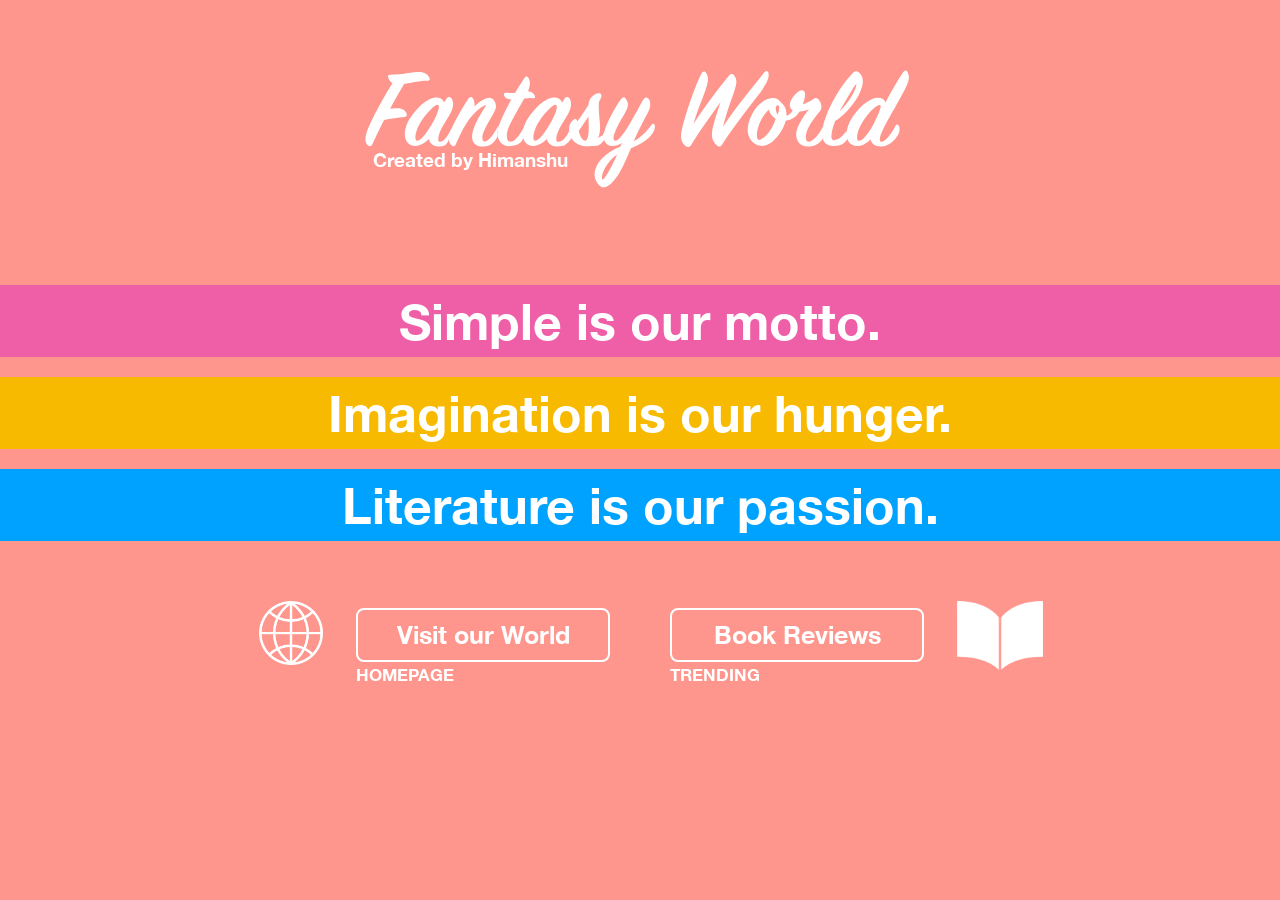
==== index.html @ 2feb42ca "v2" ====
<!DOCTYPE html>

<html lang="en">
<head>
	<title>Welcome to Fantasy World</title>
	<meta charset="utf-8">
	<meta content="IE=edge" http-equiv="X-UA-Compatible">
	<meta content="width=device-width, initial-scale=1" name="viewport"><!-- Favicon-icon -->
	<link href="images/fev.png" rel="icon" type="image/icon">
	<link href="css/animate.css" rel="stylesheet">
	<link href="css/font-awesome.min.css" rel="stylesheet">
	<link href="style.css" rel="stylesheet"><!-- HTML5 shim and Respond.js for IE8 support of HTML5 elements and media queries -->
	<!-- WARNING: Respond.js doesn't work if you view the page via file:// -->
	<!--[if lt IE 9]>
      <script src="https://oss.maxcdn.com/html5shiv/3.7.3/html5shiv.min.js"></script>
      <script src="https://oss.maxcdn.com/respond/1.4.2/respond.min.js"></script>
    <![endif]-->
</head>

<body class="gray-bg">
	<!-- logo area  start -->


	<div class="land-logo-area">
		<div class="land-logo">
			<div class="landing">
				<!--SVG CODE START -->
				 <a href="home.html">
				<div>
					<svg class="white-logo" id="hs-svg-fantasy-world" viewbox="0 0 1400 299.6" x="0px" xmlns="http://www.w3.org/2000/svg" y="0px">
					<path d="M4.6,157.9c8.7-25.5,39-82.5,65.4-124.8c-5.8-3.2-10-8.8-11.4-15.3c-0.9-3.9,0.9-5.7,6.6-5.7 c17.4,0,30.3-1.8,44.7-4.2c10.5-1.8,20.4-3,27.6-3c14.4,0,22.8,6,27,16.2c1.5,3.3,0,6.6-6.3,6.6c-15.3-0.3-30,3-58.8,8.1 c-9.9,16.5-21.6,37.2-35.7,63c5.7-0.9,9.9-1.2,14.4-1.5c17.1-1.2,25.2,5.1,27.9,14.7c1.2,4.2,0.6,6.9-6,7.5 c-13.8,1.2-35.1,3.9-51.6,8.1c-11.1,21.6-19.8,40.2-30.3,62.7c-1.8,3.9-6,4.8-10.2,2.1c-4.2-2.7-6.9-9-6.9-16.2 C1,171.7,2.2,165.4,4.6,157.9z" id="f">
					</path>

					<path d="M213.4,177.8c-7.8,16.5-11.3,16.1-24.6,17c-15,1-23.7-7.8-26.1-18.9c-8.7,8.4-22.2,17.7-34.2,17.7 c-17.7,0-27.3-12.9-27.3-30.6c0-12.9,5.4-29.7,16.2-44.7c24-34.5,48.6-48.6,63.9-48.6c10.8,0,17.4,5.4,20.1,13.2l5.7-9.3 c3.6-6,8.7-6.3,12.3-2.1c5.1,6,7.8,19.2,0,34.8c-7.8,16.5-33,49.2-33,69.3c0,4.5,1.2,7.2,4.2,7.2c10.8,0,20.4-15.6,30.3-35.1 M170.8,136.9c11.7-20.4,17.1-35.1,17.1-42.9c0-3.6-0.6-5.7-3.6-5.7c-6,0-26.7,18.9-42,43.5c-9,14.1-14.1,30-14.1,39.6 c0,5.4,1.2,9,4.2,9C142.3,180.4,156.1,162.1,170.8,136.9z" id="a">
					</path>

					<path d="M278.8,86.8c0.1,2,0,4-0.3,6c12.9-12,27.3-21.9,38.1-21.9c8.7,0,16.8,10.5,16.8,21.9 c0,6.6-5.4,16.2-15,33c-9.6,15.3-19.8,35.1-19.8,46.2c0,6.3,2.1,10.2,6,10.2c10.2,0,23.5-19.8,34.3-39.9c3-5.7-3,13.1-1.9,18 c0,5.2-0.4,1.3,0.8,8.5c-8.4,16.5-18.5,26-36.5,26c-20.1,0-28.8-10.2-28.8-25.8c0-16.2,13.8-43.8,25.5-62.4 c6.3-9.9,11.1-17.7,9-17.7c-2.7,0-17.4,8.4-33.9,27c-16.5,17.4-30,46.8-42.3,73.8c-2.1,4.8-6,6.6-10.8,1.8 c-4.2-4.2-6.6-9.3-6.6-16.5c0.1-5.3,1.1-10.6,2.7-15.6c5.7-16.8,28.8-58.8,47.4-86.7c3.9-5.7,8.4-5.4,11.4,0 C277.5,76.9,278.8,81.8,278.8,86.8z" id="n">
					</path>

					<path d="M402.9,174c-4.2,9-11,19.8-36.2,19.8c-15.9,0-29.7-12.9-29.7-33.6c0-6.6,1.8-15,6-24.9 c6-14.7,17.4-38.4,29.4-60c-9.3-1.2-14.7-4.5-17.1-8.1c-4.2-6.3-1.2-9.3,5.7-9c7.2,0.3,14.4,0.1,21.6-0.6 c9.3-16.2,15.6-26.1,22.5-36c4.5-6.6,8.1-6.3,11.4-0.6c2.1,3.8,3.2,8,3.3,12.3c0,5.4-1.2,12.3-4.8,20.7c9.3,1.2,14.4,6,16.5,9.6 c3,5.4,0.9,9-6.3,8.1c-5.4-0.6-13.2,0-19.8,0.9c-11.4,19.5-28.5,49.2-39,72c-3.6,8.1-5.4,15.9-5.4,22.5c0,9,3,15.3,8.1,15.3 c11.7,0,21.4-11,37.8-41.4" id="t_1_">
					</path>

					<path d="M526.2,174c-14.5,17.3-18.8,20.8-37.1,20.8c-15,0-23.7-7.8-26.1-18.9c-8.7,8.4-22.2,17.7-34.2,17.7 c-17.7,0-27.3-12.9-27.3-30.6c0-12.9,5.4-29.7,16.2-44.7c24-34.5,48.6-48.6,63.9-48.6c10.8,0,17.4,5.4,20.1,13.2l5.7-9.3 c3.6-6,8.7-6.3,12.3-2.1c5.1,6,7.8,19.2,0,34.8c-7.8,16.5-33,49.2-33,69.3c0,4.5,1.2,7.2,4.2,7.2c10.8,0,18.6-7.6,28.5-27.1 M471.1,136.9c11.7-20.4,17.1-35.1,17.1-42.9c0-3.6-0.6-5.7-3.6-5.7c-6,0-26.7,18.9-42,43.5c-9,14.1-14.1,30-14.1,39.6 c0,5.4,1.2,9,4.2,9C442.6,180.4,456.4,162.1,471.1,136.9z" id="a-2">
					</path>

					<path d="M609.2,178.3c-14.1,16.4-16,14.9-38.5,15.8c-18,0.6-36-4.2-46.2-23.1c-3.4-6.1-5.1-12.9-5.1-19.8 c0-9,3-17.7,9.6-23.4c6-5.1,10.5-3.6,11.4,3.6c9.9-14.1,20.4-29.7,28.2-42.6c1.2-10.8,4.8-17.7,11.7-23.4c4.8-4.2,10.2-6.3,14.7-6.3 c8.1,0,9.9,6.6,0.6,21.9c-0.3,3.6-0.6,8.7-0.6,12.6c0,21.3,3.9,40.8,3.3,57c-0.3,7.5-1.8,15.9-5.1,22.5c12.3-8.4,11.1-3.4,16.5-18.1 M569.5,145.6c0-9.6-0.3-19.2-0.9-27.3c-7.2,11.4-15.6,24.3-24.6,37.2c3.6,14.1,9.9,24.6,16.5,24.6 C566.8,180.1,569.5,165.1,569.5,145.6z" id="s">
					</path>

					<path d="M733,160c-12,18.3-31.8,29.4-56.4,39.6c-16.5,39.6-36.9,87.6-63,97.5c-6.9,2.7-13.2,2.7-20.4-6.9 c-4.5-6.3-9-15.3-9-24.9c0.2-4.8,1.1-9.6,2.7-14.1c9.3-25.8,33.6-44.1,62.7-55.8l4.5-10.5c-7.8,5.7-15.6,8.4-24.6,8.4 c-15,0-21.6-11.4-21.6-24c0.1-7.2,1.4-14.3,3.9-21c6.9-18.9,21.6-49.2,40.2-74.7c3.9-5.1,8.4-5.4,11.7-0.6c3,4.2,5.7,9.6,5.7,14.4 c0,7.5-3.6,16.2-10.5,27.3c-10.2,16.2-16.5,28.5-22.2,42.6c-4.2,10.8-6.9,22.8,0.9,22.8c7.8,0,21.3-17.7,36-42.6 c20.1-33.9,28.2-52.2,35.4-63c4.2-5.4,8.1-6,11.4-2.7c4.5,4.5,5.7,9,5.7,15.3c0,6-1.5,12.6-5.4,20.1c-8.7,16.8-24.3,45.9-36.6,74.4 c18.3-11.1,33.9-26.4,43.5-39.9c3.9-5.4,8.4-6,9.6-2.1C738.7,144.4,738.1,152.2,733,160z M610.9,249.4c-7.5,14.1-9.6,26.4-6.6,29.1 c2.1,1.8,8.4-6.9,16.8-21.6c6.3-11.1,13.5-25.8,20.7-42C628.9,223.8,618.3,235.6,610.9,249.4z" id="y">
					</path>

					<path d="M884.8,149.5c3.6-16.8,12.3-43.5,20.1-67.5c-24.6,33.3-54.6,76.2-75.3,109.5c-3,4.8-7.8,6.9-13.8,2.1 c-7.8-6.9-11.4-14.1-11.4-24.9c0-5.4,0.9-10.8,2.4-17.7c10.5-44.7,34.5-112.8,49.2-141c4.2-7.5,9.3-7.8,13.2-1.2 c2.7,4.4,4,9.5,3.9,14.7c0,8.4-3.9,21.6-9.9,37.8c-9.9,26.4-15.9,38.7-27,76.2c27.3-42,64.8-92.1,91.2-123.9 c3.3-3.9,8.1-5.4,12.3,0.6c3.6,4.8,5.7,9.3,5.7,15.9c0,5.4-1.5,12.6-5.4,24c-9.3,27.6-17.7,47.7-28.8,90.6 c31.2-48.3,75.6-101.4,104.7-138.3c5.4-6.6,10.5-4.8,11.4,2.1c1.5,10.8-2.1,24.6-32.4,63.6c-23.7,30.6-58.5,75.3-86.1,117.9 c-3.6,5.1-8.1,6.9-13.5,1.8c-7.2-7.2-12.3-15.6-12.3-26.4C883.1,160,883.7,154.7,884.8,149.5z" id="w">
					</path>

					<path d="M1165.3,174.9c-8.9,12.7-20.7,19.8-38.1,19.8c-19.2,0-29.7-13.5-29.7-31.2c0-15.3,15.6-42.9,32.7-63.6 c-7.5,3.4-15.5,5.3-23.7,5.7c-8.1,12.6-19.8,21.6-35.7,23.4c-6.9,28.8-35.1,64.2-59.4,64.2c-9.9,0-20.7-3.9-29.1-15 c-5.4-7.6-8.2-16.8-8.1-26.1c0-13.2,4.8-28.2,12.3-42c11.4-20.7,31.2-37.5,49.8-39c10.5-0.6,15.9,2.4,22.5,11.1c1.5,1.8,3,3,4.8,4.8 c6,6.3,9.6,14.1,9.6,30c5.4-2.1,10.5-6.6,15.6-14.7c-5.4-3-7.5-7.2-7.5-12.6c0-15.9,20.1-37.8,30-38.1c6.6,0,9,4.2,9,10.5 c0,6.6-2.4,16.2-5.7,25.2c8.1-2.1,16.8-6.9,25.8-12.9c5.1-3.6,9-4.5,13.2-0.3c5.1,5.7,8.4,12.6,8.4,20.4c-0.2,4.5-2,8.8-5.1,12 c-12.6,14.7-27,34.8-32.4,50.4c-1.5,4.3-2.3,8.9-2.4,13.5c0,7.5,2.4,12.3,6.9,12.3c10.5,0,27.6-18.6,36.6-39 M1003,178 c7.2,0,21.6-12.3,32.7-31.2c4.3-7.1,7.5-14.8,9.6-22.8c-8.9-5-15.3-13.5-17.7-23.4c-6.7,6.9-12.5,14.5-17.4,22.8 c-7.5,14.1-12.6,31.2-12.6,42C997.6,172.9,999.4,178,1003,178z M1054.6,96.1c0-4.5-2.4-6.3-4.5-6.3c-1.8,0-4.5,2.4-4.5,7.2 c0,5.4,1.5,13.2,4.8,17.1C1052.9,108.4,1054.3,102.3,1054.6,96.1z" id="or">
					</path>

					<path d="M1228,176.2c-6.5,5.9-9.6,17-34.8,17c-18.3,0-29.7-10.5-29.7-31.2c0-5.8,0.7-11.5,2.1-17.1 c11.7-49.8,45.6-105.3,75-136.2c5.7-5.7,11.1-7.5,16.8-2.1c6.3,5.5,9.9,13.5,9.9,21.9c0.1,4.3-0.5,8.5-1.8,12.6 c-9.3,35.7-42,71.1-68.4,88.8c-6,15.3-9.9,28.8-9.9,39.3c0,7.2,3.6,10.4,7.4,9.5c15.9-4,17.8-6.8,31.3-23.9 M1231.3,64.9 c-7.8,13.2-21,35.7-23.1,40.8c11.6-11.4,21.7-24.2,30-38.1c10.2-17.1,14.1-30.3,12.3-31.5C1249.3,35.5,1241.5,47.2,1231.3,64.9 L1231.3,64.9z" id="l">
					</path>

					<path d="M1315.9,157c-3.6,7.8-5.4,14.4-5.4,19.2c0,4.5,1.2,6.6,3.9,6.6c10.5,0,25.2-19.8,35.4-39.6 c3-5.7,6.9-5.4,9.6,0c1.5,2.7,2.7,11.1-1.2,19.5c-8.1,16.2-26.7,31.8-44.1,31.8c-14.7,0-24.6-5.1-27-18.3 c-9.3,9.6-21,17.4-34.2,17.4c-17.4,0-27-12.9-27-30.6c0-12.6,5.4-29.1,15.9-44.4c23.4-33.9,48.3-48,63.9-48c10.2,0,16.8,4.2,19.2,12 c15-28.2,34.5-62.1,44.4-76.2c5.4-7.5,9.6-6.9,12.6,0.3c1.7,3.7,2.6,7.7,2.7,11.7c0,8.1-3.9,19.8-11.7,33.9 C1355.5,85.3,1330,127.3,1315.9,157z M1310.5,88.9c-8.4-0.3-28.2,18-44.1,43.2c-9,14.1-13.8,29.1-13.8,39c0,5.4,1.2,9.3,4.5,9.3 c9.6,0,24-16.8,37.5-42.9C1310.8,106.6,1316.2,89.2,1310.5,88.9z" id="d">
					</path></svg>
				</div></a> <!--SVG CODE END -->
			</div>


			<div class="logo-tag">
				<p>Created by Himanshu</p>
			</div>
		</div>
	</div>
	<!-- logo area  end -->
	<!-- landing heading area start -->


	<div class="landign-heading">
		<h2 class="wow bounceInUp" data-wow-delay="0.1s" data-wow-duration="1s">Simple is our motto.</h2>


		<h2 class="wow bounceInUp" data-wow-delay="0.2s" data-wow-duration="1s">Imagination is our hunger.</h2>


		<h2 class="wow bounceInUp" data-wow-delay="0.3s" data-wow-duration="1s">Literature is our passion.</h2>
	</div>
	<!-- landing heading area end -->
	<!-- two side link start -->


	<div class="tow-site-area">
		<div class="homepage">
			<div class="align-right">
				<div class="globe">
					<a href="#"><img alt="" src="images/landing/landing-globe-icon.png"></a>
				</div>


				<div class="sitebtn">
					<a href="home.html">Visit our World</a>

					<p>HOMEPAGE</p>
				</div>
			</div>
		</div>


		<div class="tranding">
			<div class="align-left">
				<div class="sitebtn">
					<a href="book-village.html">Book Reviews</a>

					<p>TRENDING</p>
				</div>


				<div class="sitebook">
					<a href="#"><img alt="" src="images/landing/landing-book-icon.png"></a>
				</div>
			</div>
		</div>
	</div>
	<!-- two side link end -->
	<!-- Javascript Files -->
    <script type="text/javascript" src="js/book-scroll.js"></script>
    <script type="text/javascript" src="js/custom.js"></script>
    <script type="text/javascript" src="js/scroll.js"></script>
    <script type="text/javascript" src="js/video.js"></script>
    <script type="text/javascript" src="js/wow.min.js"></script>
    <script type="text/javascript" src="js/vendor/jquery.js"></script>
</body>
</html>
---- style.css ----
/*==========================================
Fonts
============================================*/

@font-face {
	font-family: 'hs-font-black';
	src: url('fonts/hs-font-black.woff2') format('woff2'), url('fonts/hs-font-black.woff') format('woff');
	font-weight: 900;
	font-style: normal;
}

@font-face {
	font-family: 'hs-font';
	src: url('fonts/hs-font-regular.woff2') format('woff2'), url('fonts/hs-font-regular.woff') format('woff');
	font-weight: normal;
	font-style: normal;
}

@font-face {
	font-family: 'hs-inline';
	src: url('fonts/hs-font-inline.woff2') format('woff2'), url('fonts/hs-font-inline.woff') format('woff');
	font-weight: normal;
	font-style: normal;
}

@font-face {
	font-family: 'hs-typography';
	src: url('fonts/hs-logo-typography.woff2') format('woff2'), url('fonts/hs-logo-typography.woff') format('woff');
	font-weight: normal;
	font-style: normal;
}

@font-face {
	font-family: 'hs-font-bold';
	src: url('fonts/hs-font-bold.woff') format('woff');
	font-weight: normal;
	font-style: normal;
}

@font-face {
	font-family: 'hs-font-light';
	src: url('fonts/hs-font-light.woff') format('woff');
	font-weight: normal;
	font-style: normal;
}

@font-face {
	font-family: 'hs-font-medium';
	src: url('fonts/hs-font-medium.woff') format('woff');
	font-weight: normal;
	font-style: normal;
}


/*==========================================
Reset CSS
============================================*/

a,
a:visited,
a:hover {
	text-decoration: none !important;
	transition: 0.8s;
	outline-style: none;
}

p {
	font-size: 16px;
	line-height: 22.4px;
	color: #606060;
}

ul {
	padding: 0px;
	list-style: none;
	margin: 0px;
}

html,
body {
	width: 100%;
	height: 100%;
	margin: 0px;
	padding: 0px;
}

body {
	font-family: "hs-font";
	box-sizing: border-box;
}

img {
	max-width: 100%;
}

.holder {
	width: 100%;
	max-width: 1200px;
	padding: 0px 12px;
	display: block;
	overflow: hidden;
	margin: 0 auto;
}

.fix {
	position: relative;
}

.fix::after {
	clear: both;
	content: "";
	display: table;
}

div {
	box-sizing: border-box;
}


/*--some common CSS--*/

.dis-flex {
	display: flex;
	width: 100%;
}

.section-title.pink-bg {
	width: 100%;
}

.section-title>.holder>h2 {
	color: #ffffff;
	font-family: hs-font-bold;
	font-size: 60px;
	line-height: 90px;
	margin: 0;
	text-align: center;
}

.pink-bg {
	background-color: #EF5FA7;
}

.blue-bg {
	background-color: #00A2FF;
}

.orange-bg {
	background-color: #FF9000;
}

.yellow-bg {
	background-color: #F8BA00;
}


/*==========================================
Main Css
============================================*/


/*==========================================
Menu Css
============================================*/

.mega-menu {
	background: rgba(89, 89, 89, 0.97) none repeat scroll 0 0;
	display: block;
	height: 100%;
	left: -200%;
	opacity: 0;
	overflow-y: scroll;
	padding-top: 60px;
	position: fixed;
	top: 0;
	transition: all 0.8s ease 0s;
	visibility: hidden;
	width: 100%;
	z-index: 9999999;
}

.menupop {
	left: 0;
	visibility: visible;
	opacity: 1;
}

.menu-cross {
	cursor: pointer;
	display: inline-block;
	margin: 20px 20px 20px 65px;
	width: 45px;
}

.menu {
	text-align: center;
}

.menu>ul {
	display: block;
}

.menu>ul>li {
	margin-top: 50px;
}

.menu>ul>li:nth-child(1) {
	margin: 0px;
}

.menu>ul>li:nth-child(2) {
	margin-top: 28px;
}

.menu a {
	display: inline-block;
}

.menu a:hover {
	transform: scale(1.2);
}

.menu-img>img {
	max-width: 35px;
}

.menu-img.book-city>img {
	max-width: 53px;
}

.menu-text,
.menu-text>p {
	color: #ffffff;
	font-family: hs-font-bold;
	font-size: 25px;
	line-height: 20px;
	transition: 0.5s;
	margin: 0px;
}

.book>ul {
	display: inline-block;
}

.book li {
	display: inline;
	float: left;
	max-width: 300px;
	min-width: 190px;
	width: 25%;
}

.city-img {
	max-width: 32px;
}

.city-text {
	color: #ffffff;
	font-family: hs-font-bold;
	font-size: 30px;
	transition: 0.5s;
}

.book a:hover .city-text {
	transform: scale(1.2);
}

.date>p {
	color: #ffffff;
	font-family: hs-font-bold;
	font-size: 26px;
	margin: 0;
}

.date {
	border: 1px solid #ffffff;
	border-radius: 8px;
	display: inline-block;
	margin-bottom: 10px;
	padding: 10px 46px;
}

.date-menu {
	display: block;
	transition: all 0.5s ease 0s;
}

.menu-visit {
	background: #efefef none repeat scroll 0 0;
	margin: 50px 0;
	padding: 10px 0;
	width: 100%;
}

.visit-img {
	float: left;
	padding: 0 20px;
	width: 30%;
}

.visit-img>a {
	display: inline-block;
}

.visit-text {
	float: left;
	padding: 0 20px;
	width: 70%;
}

.visit-img p {
	border: 1px solid #606060;
	border-radius: 8px;
	display: block;
	font-family: hs-font-bold;
	font-size: 27px;
	line-height: 29px;
	margin: 0 0 0 35px;
	padding: 10px 0;
	text-align: center;
	transition: all 0.8s ease 0s;
	width: 161px;
}

.visit-img p:hover {
	background: #000000;
	color: #ffffff;
}

.visit-text>p {
	color: #000000;
	font-family: hs-font-bold;
	font-size: 50px;
	line-height: 98px;
}


/* nav menu icon */

* {
	margin: 0;
	padding: 0;
}


/* Icon 1 */

#nav-icon1 {
	cursor: pointer;
	display: inline-block;
	height: 32px;
	position: relative;
	transform: rotate(0deg);
	transition: all 0.5s ease-in-out 0s;
	width: 50px;
}

#nav-icon1 span,
#nav-icon3 span,
#nav-icon4 span {
	display: block;
	position: absolute;
	height: 3px;
	width: 100%;
	background: #ffffff;
	opacity: 1;
	left: 0;
	-webkit-transform: rotate(0deg);
	-moz-transform: rotate(0deg);
	-o-transform: rotate(0deg);
	transform: rotate(0deg);
	-webkit-transition: .25s ease-in-out;
	-moz-transition: .25s ease-in-out;
	-o-transition: .25s ease-in-out;
	transition: .25s ease-in-out;
}

#nav-icon1 span:nth-child(1) {
	top: 0px;
}

#nav-icon1 span:nth-child(2) {
	top: 12px;
}

#nav-icon1 span:nth-child(3) {
	top: 25px;
}

#nav-icon1.open span:nth-child(1) {
	top: 18px;
	-webkit-transform: rotate(135deg);
	-moz-transform: rotate(135deg);
	-o-transform: rotate(135deg);
	transform: rotate(135deg);
}

#nav-icon1.open span:nth-child(2) {
	opacity: 0;
	left: -60px;
}

#nav-icon1.open span:nth-child(3) {
	top: 18px;
	-webkit-transform: rotate(-135deg);
	-moz-transform: rotate(-135deg);
	-o-transform: rotate(-135deg);
	transform: rotate(-135deg);
}


/* all page header menu css*/

.headre-menu {
	background: #333333 none repeat scroll 0 0;
	padding: 25px 0 13px;
}

.midl-logo {
	float: left;
	height: 100%;
	margin: 0 auto;
	width: calc(100% - 105px);
}

.menu-logo {
	margin: 0 auto;
	width: 200px;
}


/*==========================================
Home page Css
============================================*/


/* headre area css */

.header-area {
	background: -moz-linear-gradient(210deg, rgba(136, 250, 78, 1) 0%, rgba(86, 193, 255, 1) 100%);
	background: -webkit-gradient(linear, left bottom, right top, color-stop(0%, rgba(86, 193, 255, 1)), color-stop(100%, rgba(136, 250, 78, 1)));
	background: -webkit-linear-gradient(210deg, rgba(136, 250, 78, 1) 0%, rgba(86, 193, 255, 1) 100%);
	background: -o-linear-gradient(210deg, rgba(136, 250, 78, 1) 0%, rgba(86, 193, 255, 1) 100%);
	background: -ms-linear-gradient(210deg, rgba(136, 250, 78, 1) 0%, rgba(86, 193, 255, 1) 100%);
	background: linear-gradient(240deg, rgba(136, 250, 78, 1) 0%, rgba(86, 193, 255, 1) 100%);
}

.header-top {
	display: inline-block;
	padding-top: 20px;
	width: 100%;
}

.menu-appander {
	cursor: pointer;
	display: inline-block;
	float: left;
	position: relative;
	z-index: 2147483647;
}

.serach {
	display: inline-block;
	float: right;
	cursor: pointer;
}

.search-icon>img {
	max-width: 40px;
}

.header-content {
	padding-bottom: 50px;
}

.home-welcome {
	margin-top: 35px;
	text-align: center;
}

.home-welcome>h2 {
	color: #fff;
	font-family: "hs-font-black";
	font-size: 60px;
	font-weight: bold;
	margin: 0;
}

.home-logo {
	margin: 25px auto 0;
	width: 80%;
}

.white-logo path {
	fill: #fff;
}

.logo-title {
	margin-top: 25px;
	text-align: center;
}

.logo-title>h3 {
	color: #ffffff;
	font-family: "hs-font-medium";
	font-size: 36px;
	margin: 0;
}

.search-box {
	background: rgba(0, 0, 0, 0.7) none repeat scroll 0 0;
	left: 0;
	margin-left: 0;
	min-height: 150px;
	min-width: 100%;
	padding: 33px;
	position: absolute;
	text-align: center;
	top: 0;
	visibility: hidden;
	opacity: 0;
	top: -200%;
	transition: 0.8s;
	z-index: 999;
}

.srcpop {
	top: 0;
	visibility: visible;
	opacity: 1;
}

.src-hidden {
	width: 30px;
}

.src-form input {
	border: 1px solid #fff;
	border-radius: 8px;
	font-family: hs-font-light;
	height: 45px;
	padding: 0 10px;
	width: 300px;
}

.src-cros {
	text-align: right;
}

.src-cros i {
	color: #ffffff;
	font-size: 53px;
}


/* whats new area start */

.new-area.fix {
	background: #000000 none repeat scroll 0 0;
	padding: 10px 0;
}

.single-new {
	display: inline;
	float: left;
	width: 33.33%;
}

.single-new:nth-child(3) {
	text-align: center;
}

.single-new>h3 {
	color: #ffffff;
	font-family: "hs-font-light";
	font-size: 21px;
	font-weight: normal;
	margin-bottom: 0;
	margin-right: 0;
	margin-top: 0;
	text-align: center;
}

.new {
	font-family: "hs-font-black" !important;
}

.single-new a {
	font-family: "hs-font-black" !important;
	color: #ffffff;
	position: relative;
}

.underline {
	position: relative;
}

.underline::after {
	background: #ffffff none repeat scroll 0 0;
	bottom: 7px;
	content: "";
	height: 1px;
	left: 0;
	position: absolute;
	width: 100%;
	transition: 0.8s
}

.underline:hover::after {
	background: transparent;
	display: none;
}


/* about us area start */

.section.about-usarea {
	padding-top: 50px;
}

.about-img {
	background: rgba(0, 0, 0, 0) url("images/home/home-hand-image.png") no-repeat scroll center bottom / auto 100%;
	width: 40%;
}

.about-img {
	width: 45%;
}

.about-content {
	padding: 46px 0 58px 14px;
	width: 60%;
}

.about-content>h3 {
	color: #606060;
	font-family: "hs-font-bold";
	font-size: 50px;
	margin-bottom: 35px;
	margin-top: 0;
	text-transform: capitalize;
}

.about-content>p {
	font-size: 23px;
	line-height: 32px;
	margin-bottom: 32px;
}

.about-content>a {
	color: #606060;
	font-size: 20px;
	line-height: 0;
}

.about-content>a:hover {
	color: #9a9a9a;
	text-decoration: underline;
}

.about-content>.underline::after {
	background: #606060;
}

.right-arrow {
	display: none;
}

a:hover+.right-arrow {
	display: block;
}


/* inside area start */

.inside-area.fix {
	padding-bottom: 50px;
}

.arow-down {
	margin-right: 24px;
	max-width: 37px;
}

.single-inside {
	align-items: center;
	display: flex;
	justify-content: center;
	margin-top: 100px;
	width: 100%;
}

.single-inside:nth-child(1) {
	margin-top: 50px;
}

.inside-image {
	float: left;
	padding-top: 65px;
	text-align: center;
	width: 40%;
}

.inside-article {
	float: left;
	width: 60%;
}

.inside-article>h2 {
	color: #606060;
	font-family: "hs-font-black";
	font-size: 80px;
	margin: 0;
}

.inside-article>h3 {
	color: #1ca4fc;
	font-size: 15px;
	margin-bottom: 15px;
}

.inside-article img {
	margin-bottom: -20px;
	max-width: 500px;
}

.inside-article>p {
	font-size: 23px;
	line-height: 32px;
	margin-bottom: 26px;
	margin-top: -10px;
	max-width: 600px;
}

.inside-image>img {
	max-width: 300px;
}

.art-btn {
	border-radius: 8px;
	color: #ffffff;
	display: block;
	font-family: hs-font-bold;
	font-size: 20px;
	height: 45px;
	line-height: 45px;
	text-align: center;
	text-transform: capitalize;
	width: 200px;
}

.art-btn:hover {
	transform: scale(1.1)
}


/* get-tough start */

.contact-area {
	padding: 50px 0;
}

.contact-title {
	margin: 0 auto;
	max-width: 605px;
	text-align: center;
}

.contact-title>p {
	font-size: 30px;
	line-height: 39px;
	margin: 0;
}

.full-adress {
	display: flex;
	margin-top: 60px;
}

.media,
.message {
	float: left;
	width: 50%;
}

.single-midea {
	margin-top: 8px;
	padding-right: 20px;
}

.single-midea>a {
	border: 1px solid #b5b5b5;
	border-radius: 12px;
	box-sizing: border-box;
	display: inline-block;
	padding: 10px 20px;
	width: 100%;
}

.single-midea>a:hover {
	box-shadow: 0px 0px 12px 0px rgba(0, 0, 0, 0.4);
}

.media-name {
	float: left;
	width: 60%;
}

.media-img {
	float: left;
	padding-left: 40px;
	width: 40%;
}

.media-img>img {
	max-width: 55px;
}

.media-name>p {
	font-family: hs-font-bold;
	font-size: 37px;
	line-height: 60px;
	margin: 0;
	transition: 0.5s;
}

.message {
	padding: 10px 15px 10px 45px;
}

.infld {
	display: inline-flex;
	margin-top: 20px;
	width: 100%;
}

.fld {
	border: 1px solid #b5b5b5;
	border-radius: 8px;
	color: #3e3e3e;
	font-family: "hs-font-light";
	font-size: 18px;
	height: 40px;
	padding: 3px 20px;
	width: 100%;
}

.infld>textarea {
	border: 1px solid #b5b5b5;
	border-radius: 8px;
	min-height: 75px;
	padding: 20px;
	width: 100%;
	border-radius: 8px;
	color: #3e3e3e;
	font-family: "hs-font-light";
	font-size: 18px;
}

input::placeholder,
textarea::placeholder {
	color: #5e5e5e;
	font-size: 16px;
	font-weight: bold;
}

.submit-btn {
	margin-top: 20px;
	text-align: center;
}

textarea:focus,
input:focus,
input[type]:focus,
.uneditable-input:focus,
select:focus {
	border-color: rgba(0, 0, 0, 0.2);
	box-shadow: 0px 0px 12px 0px rgba(0, 0, 0, 0.4);
	outline: 0 none;
	border: 0px;
}

.submit-btn>button {
	background: transparent none repeat scroll 0 0;
	border: 1px solid #b5b5b5;
	border-radius: 8px;
	cursor: pointer;
	font-family: hs-font-bold;
	font-size: 25px;
	height: 50px;
	transition: all 0.5s ease 0s;
	width: 200px;
}

.submit-btn span {
	font-size: 24px;
	margin-left: 22px;
}

.submit-btn>button:hover {
	background: #0088F3;
	color: #ffffff;
}

.submit-btn>button:focus,
.submit-btn>button:visited {
	outline-style: none;
	outline: none;
}


/* partner logo area start */

.partners-logo {
	padding: 50px 0;
}

.mdm-holder {
	max-width: 800px;
}

.single-logo {
	border-bottom: 1px solid #b5b5b5;
	border-left: 1px solid #b5b5b5;
	display: inline-block;
	float: left;
	min-height: 150px;
	padding: 10px;
	text-align: center;
	width: 33.33%;
}

.single-logo:nth-child(1),
.single-logo:nth-child(3n+1) {
	border-left-color: transparent;
}

.single-logo:nth-last-child(-n+3) {
	border-bottom-color: transparent;
}

.single-logo>a {
	display: block;
	height: 100%;
	width: 100%;
}

.single-logo img {
	height: 100%;
	width: 100%;
}


/* footer area start >*/

footer {
	background: #000000 none repeat scroll 0 0;
	padding: 50px 0;
}

.copyright {
	padding: 0 12px;
	text-align: center;
}

.copyright>p {
	color: #ffffff;
	font-family: hs-font-bold;
	font-size: 25px;
	margin: 0;
}

.copyright a {
	color: #ffffff;
}


/*==========================================
About page css
============================================*/


/* about-us-banner css */

.about-banner-area {
	background: #ff8985 none repeat scroll 0 0;
	height: auto;
	padding-top: 30px;
}

.about-bannr-content {
	height: auto;
	min-height: 370px;
	width: 70%;
}

.hand-image {
	background: rgba(0, 0, 0, 0) url("images/about-us/about-hand-light-bulb-icon.png") no-repeat scroll right bottom / 76% auto;
	width: 30%;
}

.abot-table {
	display: block;
	height: 100%;
	padding: 20px;
	position: relative;
	width: 100%;
}

.about-cell {
	display: inline-block;
	left: 88px;
	position: absolute;
	top: 50%;
	transform: translate(0px, -50%);
	z-index: 999999;
}

.about-cell>h2 {
	color: #ffffff;
	font-family: "hs-font-black";
	font-size: 88px;
	line-height: 94px;
	margin: 0;
}

.about-cell>p {
	color: #ffffff;
	font-family: hs-font-bold;
	font-size: 29px;
	line-height: 42px;
	margin: 0;
}


/* mission-area  caa */

.mission-area {
	padding: 30px 0;
}

.about-same h2 {
	color: #565b77;
	font-family: hs-font-bold;
	font-size: 50px;
	margin: 0;
}

.about-same>p {
	color: #797d94;
	font-family: hs-font-light;
	font-size: 22px;
	line-height: 32px;
	margin: 28px 0 0;
}

.about-same>p:nth-child(2) {
	margin-top: 0px;
}

.who-text {
	margin-top: 50px;
}

.color-heading {
	border-bottom: 2px solid #E9E8E8;
	border-top: 2px solid #E9E8E8;
	margin-top: 60px;
}

.color-title {
	text-align: center;
	padding: 10px 0px;
}

.color-title>h2 {
	margin: 10px 0;
	color: #FF71C3;
}

.color-title>h2:nth-child(2) {
	color: #59C1FF;
}

.color-title>h2:nth-child(3) {
	color: #FF9000;
}

.what-do-area.fix {
	padding: 10px 0 60px;
}

.about-same span {
	color: #565b77 !important;
	font-family: hs-font-bold;
}

.about-same span a {
	color: #797d94;
	font-family: hs-font-light;
}

.about-same span a:hover {
	color: #FF9000;
}

.about-same span>.underline::after {
	background: #797d94 none repeat scroll 0 0;
	bottom: -3px;
}


/*==========================================
Article page Css
============================================*/

.vlg-title {
	padding: 12px 0;
}

.title>h2 {
	color: #000000;
	font-family: hs-font-bold;
	font-size: 40px;
	margin: 0;
}

.title img {
	margin-right: 10px;
	width: 40px;
}

.title {
	display: inline-block;
	float: left;
}

.feedtack-text {
	display: inline-block;
	float: right;
	padding-top: 15px;
}

.feedtack-text>p>a {
	color: #797979;
	font-size: 26px;
	margin: 0;
}

.book-feedback {
	border-bottom: 2px solid #d5d4d4;
	border-top: 2px solid #d5d4d4;
	padding: 20px 0;
}

.three-one {
	float: left;
	padding: 0 20px;
	width: 33.33%;
}

.rating>p {
	font-size: 15px;
	margin: 0;
}

.start>img {
	max-width: 13px;
}

.book-img {
	margin-top: 23px;
}

.book-img>img {
	border-radius: 19px;
	max-width: 80%;
}

.author>p,
.type>p {
	margin: 0;
}

.author>h3,
.type>h3 {
	color: #669ffe;
	font-size: 20px;
	margin: 0;
}

.type {
	margin-top: 23px;
}

.type>h3 {
	color: #FF8EC7;
}

.art-text>h2 {
	color: #0a0a0a;
	display: inline-block;
	font-family: "hs-font";
	font-size: 40px;
	font-weight: 600;
	line-height: 1;
	margin: 0;
}

.forgotten.art-text {
	margin-top: 20px;
}

.forgotten.art-text>p {
	color: #000000;
	font-size: 20px;
	margin: 9px 0 0;
}

.reviewed {
	margin-top: 40px;
}

.reviewed>p {
	color: #777777;
	font-size: 17px;
	margin: 0;
}

.attach {
	display: inline-block;
	float: right;
}

.attach>a {
	display: inline-block;
	position: relative;
	z-index: 999;
}

.attach img {
	max-width: 100px;
}

.smal-video.fix {
	min-height: 350px;
}

.smal-video.fix>a {
	display: inline-block;
	left: 50%;
	position: absolute;
	top: 50%;
	transform: translate(-50%, -50%);
}

.smal-video.fix p {
	text-align: center;
	text-transform: uppercase;
}

.smal-video.fix img {
	max-width: 100px;
}

.smal-video.fix img {
	border-radius: 50%;
}

.smal-video.fix img:hover {
	box-shadow: 0 0 12px 0 rgba(0, 0, 0, 0.7);
}


/* summary area css */

.sp {
	padding: 40px 0;
}

.art-text>p {
	color: #181818;
	font-size: 19px;
	line-height: 26px;
}

.author-img {
	background: #f9f9f9 none repeat scroll 0 0;
	width: 40%;
}

.author-content.art-text {
	padding-left: 25px;
	width: 60%;
}

.author-content.art-text>h3 {
	font-family: hs-font-light;
	font-size: 20px;
	font-weight: 200;
	margin: 4px 0 0;
}

.author-content.art-text>p {
	margin-top: 60px;
}

.amazon-area {
	border-bottom: 2px solid #d5d4d4;
	border-top: 2px solid #d5d4d4;
	display: inline-block;
	padding: 25px 0 0;
	width: 100%;
}

.amazon-img {
	float: left;
	width: 20%;
}

.amazon-area>.holder>.title {
	text-align: center;
	width: 70%;
}

.amazon-area>.holder>.title>h2 {
	color: #000000;
	font-family: hs-font-bold;
	font-size: 40px;
	margin: 0;
}

.visit-link {
	display: inline;
	float: left;
	width: 10%;
}

.visit-link>a {
	background: transparent none repeat scroll 0 0;
	border: 1px solid #d5d4d4;
	border-radius: 8px;
	color: #000000;
	display: block;
	font-family: hs-font-bold;
	font-size: 23px;
	height: 38px;
	line-height: 37px;
	margin-top: 10px;
	text-align: center;
	width: 100px;
}

.visit-link>a:hover {
	background: #000000;
	color: #ffffff;
}

.art-text {
	display: inline-block;
}

.art-img {
	display: inline-block;
	float: right;
}

.art-img>img {
	margin-left: 20px;
	margin-top: 4px;
	max-width: 50px;
}

.review-area.fix {
	padding: 30px 0 60px;
}

.review-text {
	margin-top: 30px;
}

.review-text>h2 {
	color: #000000;
	font-family: hs-font-bold;
	font-size: 26px;
	margin: 0;
}

.review-text>h2>sub {
	font-family: hs-font;
	font-size: 13px;
	position: relative;
	top: -1em;
}

.review-text>p {
	color: #181818;
	font-size: 19px;
	line-height: 26px;
	margin: 0px;
}


/* video and book area start */

.video {
	background: #fbfbfb none repeat scroll 0 0;
	min-height: 400px;
	position: relative;
	width: 100%;
	margin-top: 10px;
}

.video>a {
	display: inline-block;
	left: 50%;
	position: absolute;
	top: 50%;
	transform: translate(-50%, -50%);
}

.video img {
	max-width: 150px;
}

.book-area {
	margin-top: 35px;
}

.book-title.art-text {
	text-align: center;
	width: 100%;
}

.books {
	display: inline-block;
	margin-top: 25px;
	padding-bottom: 40px;
	width: 100%;
}

.single-book {
	display: inline;
	float: left;
	min-height: 200px;
	padding: 0 50px;
	width: 50%;
}


/*==========================================
Book Village page Css
============================================*/


/*Book village area banner */

.book-banner-area {
	background: #7b85fc none repeat scroll 0 0;
	height: auto;
	min-height: 400px;
	position: relative;
}

.book-banner-area::after {
	background: rgba(0, 0, 0, 0) url("images/book-village/book-village-book-back-image.png") no-repeat scroll right top / 119% auto;
	content: "";
	height: 258px;
	left: 0;
	margin-top: -100px;
	position: absolute;
	top: 50%;
	width: 209px;
	z-index: 99;
}

.book-banner-area::before {
	background: rgba(0, 0, 0, 0) url("images/book-village/book-village-book-stack-image.png") no-repeat scroll right top / 87% auto;
	content: "";
	height: 400px;
	margin-top: -100px;
	position: absolute;
	right: 0;
	top: 50%;
	width: 209px;
	z-index: 99;
}

.content-block {
	display: inline-block;
	left: 50%;
	margin-top: -20px;
	position: absolute;
	text-align: center;
	top: 50%;
	transform: translate(-50%, -50%);
}

.content-block>h2 {
	color: #ffffff;
	font-family: hs-font-black;
	font-size: 80px;
	margin: 0;
}

.content-block>p {
	color: #ffffff;
	font-family: hs-font-bold;
	font-size: 25px;
	margin-bottom: 0;
	margin-right: 0;
	margin-top: 10px;
}


/* book village latst */

.book-section-title {
	border-bottom: 2px solid #d5d4d4;
	padding: 10px 0 0;
}

.holder>h3 {
	color: #000000;
	font-size: 25px;
	margin: 0;
}

.holder>h2 {
	font-family: hs-font-bold;
	font-size: 50px;
	margin: 0;
}

.single-review {
	display: flex;
	margin-top: 40px;
}

.review-book {
	padding-left: 5%;
	width: 40%;
}

.review-content {
	margin-top: 33px;
	padding-left: 10%;
	width: 60%;
}

.review-rating {
	display: inline-flex;
}

.review-rating>p {
	font-size: 14px;
	margin: 0 11px 0 0;
}

.book-name>h2 {
	font-family: hs-font;
	font-size: 35px;
	line-height: 50px;
	margin: 0;
	max-width: 353px;
}

.review-quote {
	max-width: 370px;
}

.review-quote>p {
	color: #262626;
	font-size: 20px;
	line-height: 28px;
}

.read-more {
	background: #5e5e5e none repeat scroll 0 0;
	border-radius: 8px;
	color: #ffffff;
	display: block;
	font-family: hs-font-bold;
	font-size: 29px;
	height: 50px;
	line-height: 47px;
	margin-top: 64px;
	text-align: center;
	width: 150px;
}

.read-more:hover {
	background: #000000;
}


/* book slider area */

.book-slider-area.fix {
	padding: 50px 0;
}

.contact {
	display: inline-block;
	width: 100%;
}

.contact>p {
	color: #000000;
	float: left;
	font-family: hs-font-bold;
	font-size: 22px;
	margin: 0;
}

.contact>a {
	color: #868686;
	float: right;
	font-size: 21px;
}

.contact>a:hover {
	color: #000000;
}

.book-slider {
	padding: 40px 0;
}

.custom-holder {
	display: block;
	margin: 0 auto;
	max-width: 1000px;
}

.slideable-book {
	border-left: 2px solid #eaeaea;
	float: left;
	padding: 0 5%;
	width: 33.33%;
}

.slideable-book:nth-child(1) {
	border-left: 0px;
}

.owl-dots {
	display: none;
}

.owl-prev {
	background: rgba(0, 0, 0, 0) url("images/book-village/arrow-1.png") repeat scroll 0 0 / 100% auto;
	height: 50px;
	margin-top: -25px;
	position: absolute;
	left: 5%;
	top: 50%;
	width: 27px;
}

.owl-next {
	background: rgba(0, 0, 0, 0) url("images/book-village/arrow-2.png") repeat scroll 0 0 / 100% auto;
	height: 50px;
	margin-top: -25px;
	position: absolute;
	right: 5%;
	top: 50%;
	width: 27px;
}


/* amazon discout area */

.discout-area.fix {
	background: #f6f7f4 none repeat scroll 0 0;
	padding: 15px 0;
}

.amazon-logo {
	display: inline;
	float: left;
	width: 50%;
}

.dis-logo {
	padding: 0 40px;
}

.dis-logo>a {
	display: inline-block;
}

.dis-content {
	display: inline;
	float: left;
	text-align: center;
	width: 50%;
}

.dis-content>h2 {
	font-family: hs-font-light;
	font-size: 24px;
	margin: 0;
}

.reader-logo {
	display: inline-flex;
	margin-top: 2px;
}

.logo-small {
	width: 192px;
}

.reader-logo>h3 {
	font-size: 27px;
	line-height: 35px;
	margin: 0 0 0 10px;
}

.fantasty-btn {
	margin-top: 10px;
}

.fantasty-btn>a {
	border: 7px dotted #d5d4d4;
	border-radius: 28px;
	color: #ff9811;
	display: block;
	font-family: hs-font-bold;
	font-size: 24px;
	margin: 0 auto;
	padding: 4px 0;
	width: 225px;
}

.fantasty-btn>a:hover {
	border: 7px dotted #ff9811;
}


/* book library area */

.library-area.fix {
	padding: 70px 0;
}

.library {
	padding-top: 18px;
}

.lobrary-content {
	text-align: center;
	width: 100%;
}

.dark-logo {
	margin: 0 auto;
	max-width: 350px;
}

.lobrary-content>p {
	color: #0e0e0e;
	font-family: hs-font;
	font-size: 22px;
	line-height: 30px;
	margin: 0;
}

.library-books {
	margin-top: 40px;
}

.book-row {
	display: flex;
	flex-direction: row;
	justify-content: center;
	padding-bottom: 65px;
}

.single-libray {
	float: left;
	padding: 0 2%;
	position: relative;
	width: 25%;
}

.single-libray::after {
	background: rgba(0, 0, 0, 0) url("images/book-village/libafter.png") no-repeat scroll 0 0;
	bottom: -31px;
	content: "";
	height: 30px;
	left: 0;
	position: absolute;
	width: 100%;
}


/*==========================================
Landing page Css
============================================*/

.gray-bg {
	background: #ff968d none repeat scroll 0 0;
	min-height: 100%;
	width: 100%;
}

.land-logo-area {
	padding: 70px 0;
}

.land-logo {
	position: relative;
}

.landing {
	margin: 0 auto;
	max-width: 550px;
	width: 100%;
}

.logo-tag {
	bottom: 23px;
	display: inline-block;
	left: calc(50% - 267px);
	position: absolute;
}

.logo-tag>p {
	color: #ffffff;
	font-family: hs-font-bold;
	font-size: 19px;
	margin: 0;
}

.landign-heading {
	text-align: center;
}

.landign-heading>h2 {
	background: #ef5fa7 none repeat scroll 0 0;
	color: #ffffff;
	font-family: hs-font-bold;
	font-size: 50px;
	line-height: 72px;
	margin: 20px 0 0;
}

.landign-heading>h2:nth-child(2) {
	background: #F8BA00;
}

.landign-heading>h2:nth-child(3) {
	background: #00A2FF;
}

.tow-site-area {
	display: inline-flex;
	padding: 60px 0 35px;
	width: 100%;
}

.homepage {
	float: left;
	padding-right: 30px;
	width: 50%;
}

.tranding {
	float: left;
	padding-left: 30px;
	width: 50%;
}

.align-right {
	display: inline-flex;
	float: right;
}

.align-left {
	display: inline-flex;
	float: left;
}

.globe img {
	margin-right: 33px;
	max-width: 64px;
}

.sitebook img {
	margin-left: 33px;
	max-width: 86px;
}

.sitebtn>a {
	border: 2px solid #fff;
	border-radius: 8px;
	color: #ffffff;
	display: block;
	font-family: hs-font-bold;
	font-size: 25px;
	margin-top: 7px;
	padding: 10px 0;
	text-align: center;
	width: 250px;
}

.sitebtn>a:hover {
	color: #ff968d;
	background: #ffffff;
}

.sitebtn>p {
	color: #fff;
	font-family: hs-font-bold;
	font-size: 17px;
	margin: 2px 0 0;
}


/*preloader css start*/

#preloader {
	position: fixed;
	left: 0;
	top: 0;
	z-index: 99999999999;
	width: 100%;
	height: 100%;
	overflow: visible;
	background: #fff url('images/loading.gif') no-repeat center center;
}


/* preloader css end */
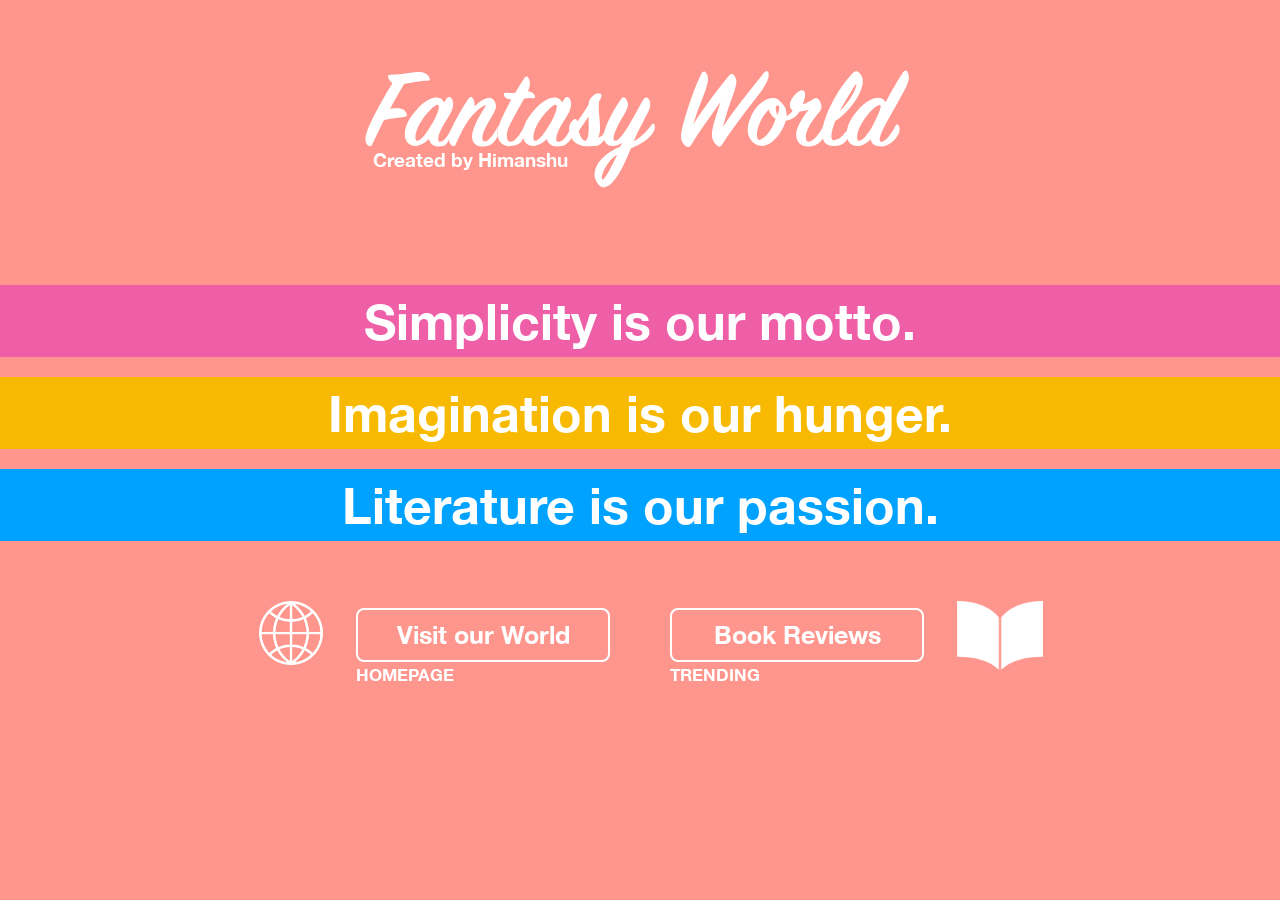
==== commit 5c15cce9: "textual changes" ====
--- a/index.html
+++ b/index.html
@@ -5,11 +5,15 @@
 	<title>Welcome to Fantasy World</title>
 	<meta charset="utf-8">
 	<meta content="IE=edge" http-equiv="X-UA-Compatible">
-	<meta content="width=device-width, initial-scale=1" name="viewport"><!-- Favicon-icon -->
+	<meta content="width=device-width, initial-scale=1" name="viewport">
+	<!-- Favicon-icon -->
 	<link href="images/fev.png" rel="icon" type="image/icon">
 	<link href="css/animate.css" rel="stylesheet">
 	<link href="css/font-awesome.min.css" rel="stylesheet">
-	<link href="style.css" rel="stylesheet"><!-- HTML5 shim and Respond.js for IE8 support of HTML5 elements and media queries -->
+	<link href="style.css" rel="stylesheet">
+	<script src="js/vendor/jquery-1.11.2.min.js" type="text/javascript">
+	</script>
+	<!-- HTML5 shim and Respond.js for IE8 support of HTML5 elements and media queries -->
 	<!-- WARNING: Respond.js doesn't work if you view the page via file:// -->
 	<!--[if lt IE 9]>
       <script src="https://oss.maxcdn.com/html5shiv/3.7.3/html5shiv.min.js"></script>
@@ -27,38 +31,61 @@
 				<!--SVG CODE START -->
 				 <a href="home.html">
 				<div>
-					<svg class="white-logo" id="hs-svg-fantasy-world" viewbox="0 0 1400 299.6" x="0px" xmlns="http://www.w3.org/2000/svg" y="0px">
-					<path d="M4.6,157.9c8.7-25.5,39-82.5,65.4-124.8c-5.8-3.2-10-8.8-11.4-15.3c-0.9-3.9,0.9-5.7,6.6-5.7 c17.4,0,30.3-1.8,44.7-4.2c10.5-1.8,20.4-3,27.6-3c14.4,0,22.8,6,27,16.2c1.5,3.3,0,6.6-6.3,6.6c-15.3-0.3-30,3-58.8,8.1 c-9.9,16.5-21.6,37.2-35.7,63c5.7-0.9,9.9-1.2,14.4-1.5c17.1-1.2,25.2,5.1,27.9,14.7c1.2,4.2,0.6,6.9-6,7.5 c-13.8,1.2-35.1,3.9-51.6,8.1c-11.1,21.6-19.8,40.2-30.3,62.7c-1.8,3.9-6,4.8-10.2,2.1c-4.2-2.7-6.9-9-6.9-16.2 C1,171.7,2.2,165.4,4.6,157.9z" id="f">
+					<svg class="white-logo" id="hs-svg-fantasy-world" viewbox="0 0 1400 299.6"
+					x="0px" xmlns="http://www.w3.org/2000/svg" y="0px">
+					<path d=
+					"M4.6,157.9c8.7-25.5,39-82.5,65.4-124.8c-5.8-3.2-10-8.8-11.4-15.3c-0.9-3.9,0.9-5.7,6.6-5.7 c17.4,0,30.3-1.8,44.7-4.2c10.5-1.8,20.4-3,27.6-3c14.4,0,22.8,6,27,16.2c1.5,3.3,0,6.6-6.3,6.6c-15.3-0.3-30,3-58.8,8.1 c-9.9,16.5-21.6,37.2-35.7,63c5.7-0.9,9.9-1.2,14.4-1.5c17.1-1.2,25.2,5.1,27.9,14.7c1.2,4.2,0.6,6.9-6,7.5 c-13.8,1.2-35.1,3.9-51.6,8.1c-11.1,21.6-19.8,40.2-30.3,62.7c-1.8,3.9-6,4.8-10.2,2.1c-4.2-2.7-6.9-9-6.9-16.2 C1,171.7,2.2,165.4,4.6,157.9z"
+					id="f">
 					</path>
 
-					<path d="M213.4,177.8c-7.8,16.5-11.3,16.1-24.6,17c-15,1-23.7-7.8-26.1-18.9c-8.7,8.4-22.2,17.7-34.2,17.7 c-17.7,0-27.3-12.9-27.3-30.6c0-12.9,5.4-29.7,16.2-44.7c24-34.5,48.6-48.6,63.9-48.6c10.8,0,17.4,5.4,20.1,13.2l5.7-9.3 c3.6-6,8.7-6.3,12.3-2.1c5.1,6,7.8,19.2,0,34.8c-7.8,16.5-33,49.2-33,69.3c0,4.5,1.2,7.2,4.2,7.2c10.8,0,20.4-15.6,30.3-35.1 M170.8,136.9c11.7-20.4,17.1-35.1,17.1-42.9c0-3.6-0.6-5.7-3.6-5.7c-6,0-26.7,18.9-42,43.5c-9,14.1-14.1,30-14.1,39.6 c0,5.4,1.2,9,4.2,9C142.3,180.4,156.1,162.1,170.8,136.9z" id="a">
+					<path d=
+					"M213.4,177.8c-7.8,16.5-11.3,16.1-24.6,17c-15,1-23.7-7.8-26.1-18.9c-8.7,8.4-22.2,17.7-34.2,17.7 c-17.7,0-27.3-12.9-27.3-30.6c0-12.9,5.4-29.7,16.2-44.7c24-34.5,48.6-48.6,63.9-48.6c10.8,0,17.4,5.4,20.1,13.2l5.7-9.3 c3.6-6,8.7-6.3,12.3-2.1c5.1,6,7.8,19.2,0,34.8c-7.8,16.5-33,49.2-33,69.3c0,4.5,1.2,7.2,4.2,7.2c10.8,0,20.4-15.6,30.3-35.1 M170.8,136.9c11.7-20.4,17.1-35.1,17.1-42.9c0-3.6-0.6-5.7-3.6-5.7c-6,0-26.7,18.9-42,43.5c-9,14.1-14.1,30-14.1,39.6 c0,5.4,1.2,9,4.2,9C142.3,180.4,156.1,162.1,170.8,136.9z"
+					id="a">
 					</path>
 
-					<path d="M278.8,86.8c0.1,2,0,4-0.3,6c12.9-12,27.3-21.9,38.1-21.9c8.7,0,16.8,10.5,16.8,21.9 c0,6.6-5.4,16.2-15,33c-9.6,15.3-19.8,35.1-19.8,46.2c0,6.3,2.1,10.2,6,10.2c10.2,0,23.5-19.8,34.3-39.9c3-5.7-3,13.1-1.9,18 c0,5.2-0.4,1.3,0.8,8.5c-8.4,16.5-18.5,26-36.5,26c-20.1,0-28.8-10.2-28.8-25.8c0-16.2,13.8-43.8,25.5-62.4 c6.3-9.9,11.1-17.7,9-17.7c-2.7,0-17.4,8.4-33.9,27c-16.5,17.4-30,46.8-42.3,73.8c-2.1,4.8-6,6.6-10.8,1.8 c-4.2-4.2-6.6-9.3-6.6-16.5c0.1-5.3,1.1-10.6,2.7-15.6c5.7-16.8,28.8-58.8,47.4-86.7c3.9-5.7,8.4-5.4,11.4,0 C277.5,76.9,278.8,81.8,278.8,86.8z" id="n">
+					<path d=
+					"M278.8,86.8c0.1,2,0,4-0.3,6c12.9-12,27.3-21.9,38.1-21.9c8.7,0,16.8,10.5,16.8,21.9 c0,6.6-5.4,16.2-15,33c-9.6,15.3-19.8,35.1-19.8,46.2c0,6.3,2.1,10.2,6,10.2c10.2,0,23.5-19.8,34.3-39.9c3-5.7-3,13.1-1.9,18 c0,5.2-0.4,1.3,0.8,8.5c-8.4,16.5-18.5,26-36.5,26c-20.1,0-28.8-10.2-28.8-25.8c0-16.2,13.8-43.8,25.5-62.4 c6.3-9.9,11.1-17.7,9-17.7c-2.7,0-17.4,8.4-33.9,27c-16.5,17.4-30,46.8-42.3,73.8c-2.1,4.8-6,6.6-10.8,1.8 c-4.2-4.2-6.6-9.3-6.6-16.5c0.1-5.3,1.1-10.6,2.7-15.6c5.7-16.8,28.8-58.8,47.4-86.7c3.9-5.7,8.4-5.4,11.4,0 C277.5,76.9,278.8,81.8,278.8,86.8z"
+					id="n">
 					</path>
 
-					<path d="M402.9,174c-4.2,9-11,19.8-36.2,19.8c-15.9,0-29.7-12.9-29.7-33.6c0-6.6,1.8-15,6-24.9 c6-14.7,17.4-38.4,29.4-60c-9.3-1.2-14.7-4.5-17.1-8.1c-4.2-6.3-1.2-9.3,5.7-9c7.2,0.3,14.4,0.1,21.6-0.6 c9.3-16.2,15.6-26.1,22.5-36c4.5-6.6,8.1-6.3,11.4-0.6c2.1,3.8,3.2,8,3.3,12.3c0,5.4-1.2,12.3-4.8,20.7c9.3,1.2,14.4,6,16.5,9.6 c3,5.4,0.9,9-6.3,8.1c-5.4-0.6-13.2,0-19.8,0.9c-11.4,19.5-28.5,49.2-39,72c-3.6,8.1-5.4,15.9-5.4,22.5c0,9,3,15.3,8.1,15.3 c11.7,0,21.4-11,37.8-41.4" id="t_1_">
+					<path d=
+					"M402.9,174c-4.2,9-11,19.8-36.2,19.8c-15.9,0-29.7-12.9-29.7-33.6c0-6.6,1.8-15,6-24.9 c6-14.7,17.4-38.4,29.4-60c-9.3-1.2-14.7-4.5-17.1-8.1c-4.2-6.3-1.2-9.3,5.7-9c7.2,0.3,14.4,0.1,21.6-0.6 c9.3-16.2,15.6-26.1,22.5-36c4.5-6.6,8.1-6.3,11.4-0.6c2.1,3.8,3.2,8,3.3,12.3c0,5.4-1.2,12.3-4.8,20.7c9.3,1.2,14.4,6,16.5,9.6 c3,5.4,0.9,9-6.3,8.1c-5.4-0.6-13.2,0-19.8,0.9c-11.4,19.5-28.5,49.2-39,72c-3.6,8.1-5.4,15.9-5.4,22.5c0,9,3,15.3,8.1,15.3 c11.7,0,21.4-11,37.8-41.4"
+					id="t_1_">
 					</path>
 
-					<path d="M526.2,174c-14.5,17.3-18.8,20.8-37.1,20.8c-15,0-23.7-7.8-26.1-18.9c-8.7,8.4-22.2,17.7-34.2,17.7 c-17.7,0-27.3-12.9-27.3-30.6c0-12.9,5.4-29.7,16.2-44.7c24-34.5,48.6-48.6,63.9-48.6c10.8,0,17.4,5.4,20.1,13.2l5.7-9.3 c3.6-6,8.7-6.3,12.3-2.1c5.1,6,7.8,19.2,0,34.8c-7.8,16.5-33,49.2-33,69.3c0,4.5,1.2,7.2,4.2,7.2c10.8,0,18.6-7.6,28.5-27.1 M471.1,136.9c11.7-20.4,17.1-35.1,17.1-42.9c0-3.6-0.6-5.7-3.6-5.7c-6,0-26.7,18.9-42,43.5c-9,14.1-14.1,30-14.1,39.6 c0,5.4,1.2,9,4.2,9C442.6,180.4,456.4,162.1,471.1,136.9z" id="a-2">
+					<path d=
+					"M526.2,174c-14.5,17.3-18.8,20.8-37.1,20.8c-15,0-23.7-7.8-26.1-18.9c-8.7,8.4-22.2,17.7-34.2,17.7 c-17.7,0-27.3-12.9-27.3-30.6c0-12.9,5.4-29.7,16.2-44.7c24-34.5,48.6-48.6,63.9-48.6c10.8,0,17.4,5.4,20.1,13.2l5.7-9.3 c3.6-6,8.7-6.3,12.3-2.1c5.1,6,7.8,19.2,0,34.8c-7.8,16.5-33,49.2-33,69.3c0,4.5,1.2,7.2,4.2,7.2c10.8,0,18.6-7.6,28.5-27.1 M471.1,136.9c11.7-20.4,17.1-35.1,17.1-42.9c0-3.6-0.6-5.7-3.6-5.7c-6,0-26.7,18.9-42,43.5c-9,14.1-14.1,30-14.1,39.6 c0,5.4,1.2,9,4.2,9C442.6,180.4,456.4,162.1,471.1,136.9z"
+					id="a-2">
 					</path>
 
-					<path d="M609.2,178.3c-14.1,16.4-16,14.9-38.5,15.8c-18,0.6-36-4.2-46.2-23.1c-3.4-6.1-5.1-12.9-5.1-19.8 c0-9,3-17.7,9.6-23.4c6-5.1,10.5-3.6,11.4,3.6c9.9-14.1,20.4-29.7,28.2-42.6c1.2-10.8,4.8-17.7,11.7-23.4c4.8-4.2,10.2-6.3,14.7-6.3 c8.1,0,9.9,6.6,0.6,21.9c-0.3,3.6-0.6,8.7-0.6,12.6c0,21.3,3.9,40.8,3.3,57c-0.3,7.5-1.8,15.9-5.1,22.5c12.3-8.4,11.1-3.4,16.5-18.1 M569.5,145.6c0-9.6-0.3-19.2-0.9-27.3c-7.2,11.4-15.6,24.3-24.6,37.2c3.6,14.1,9.9,24.6,16.5,24.6 C566.8,180.1,569.5,165.1,569.5,145.6z" id="s">
+					<path d=
+					"M609.2,178.3c-14.1,16.4-16,14.9-38.5,15.8c-18,0.6-36-4.2-46.2-23.1c-3.4-6.1-5.1-12.9-5.1-19.8 c0-9,3-17.7,9.6-23.4c6-5.1,10.5-3.6,11.4,3.6c9.9-14.1,20.4-29.7,28.2-42.6c1.2-10.8,4.8-17.7,11.7-23.4c4.8-4.2,10.2-6.3,14.7-6.3 c8.1,0,9.9,6.6,0.6,21.9c-0.3,3.6-0.6,8.7-0.6,12.6c0,21.3,3.9,40.8,3.3,57c-0.3,7.5-1.8,15.9-5.1,22.5c12.3-8.4,11.1-3.4,16.5-18.1 M569.5,145.6c0-9.6-0.3-19.2-0.9-27.3c-7.2,11.4-15.6,24.3-24.6,37.2c3.6,14.1,9.9,24.6,16.5,24.6 C566.8,180.1,569.5,165.1,569.5,145.6z"
+					id="s">
 					</path>
 
-					<path d="M733,160c-12,18.3-31.8,29.4-56.4,39.6c-16.5,39.6-36.9,87.6-63,97.5c-6.9,2.7-13.2,2.7-20.4-6.9 c-4.5-6.3-9-15.3-9-24.9c0.2-4.8,1.1-9.6,2.7-14.1c9.3-25.8,33.6-44.1,62.7-55.8l4.5-10.5c-7.8,5.7-15.6,8.4-24.6,8.4 c-15,0-21.6-11.4-21.6-24c0.1-7.2,1.4-14.3,3.9-21c6.9-18.9,21.6-49.2,40.2-74.7c3.9-5.1,8.4-5.4,11.7-0.6c3,4.2,5.7,9.6,5.7,14.4 c0,7.5-3.6,16.2-10.5,27.3c-10.2,16.2-16.5,28.5-22.2,42.6c-4.2,10.8-6.9,22.8,0.9,22.8c7.8,0,21.3-17.7,36-42.6 c20.1-33.9,28.2-52.2,35.4-63c4.2-5.4,8.1-6,11.4-2.7c4.5,4.5,5.7,9,5.7,15.3c0,6-1.5,12.6-5.4,20.1c-8.7,16.8-24.3,45.9-36.6,74.4 c18.3-11.1,33.9-26.4,43.5-39.9c3.9-5.4,8.4-6,9.6-2.1C738.7,144.4,738.1,152.2,733,160z M610.9,249.4c-7.5,14.1-9.6,26.4-6.6,29.1 c2.1,1.8,8.4-6.9,16.8-21.6c6.3-11.1,13.5-25.8,20.7-42C628.9,223.8,618.3,235.6,610.9,249.4z" id="y">
+					<path d=
+					"M733,160c-12,18.3-31.8,29.4-56.4,39.6c-16.5,39.6-36.9,87.6-63,97.5c-6.9,2.7-13.2,2.7-20.4-6.9 c-4.5-6.3-9-15.3-9-24.9c0.2-4.8,1.1-9.6,2.7-14.1c9.3-25.8,33.6-44.1,62.7-55.8l4.5-10.5c-7.8,5.7-15.6,8.4-24.6,8.4 c-15,0-21.6-11.4-21.6-24c0.1-7.2,1.4-14.3,3.9-21c6.9-18.9,21.6-49.2,40.2-74.7c3.9-5.1,8.4-5.4,11.7-0.6c3,4.2,5.7,9.6,5.7,14.4 c0,7.5-3.6,16.2-10.5,27.3c-10.2,16.2-16.5,28.5-22.2,42.6c-4.2,10.8-6.9,22.8,0.9,22.8c7.8,0,21.3-17.7,36-42.6 c20.1-33.9,28.2-52.2,35.4-63c4.2-5.4,8.1-6,11.4-2.7c4.5,4.5,5.7,9,5.7,15.3c0,6-1.5,12.6-5.4,20.1c-8.7,16.8-24.3,45.9-36.6,74.4 c18.3-11.1,33.9-26.4,43.5-39.9c3.9-5.4,8.4-6,9.6-2.1C738.7,144.4,738.1,152.2,733,160z M610.9,249.4c-7.5,14.1-9.6,26.4-6.6,29.1 c2.1,1.8,8.4-6.9,16.8-21.6c6.3-11.1,13.5-25.8,20.7-42C628.9,223.8,618.3,235.6,610.9,249.4z"
+					id="y">
 					</path>
 
-					<path d="M884.8,149.5c3.6-16.8,12.3-43.5,20.1-67.5c-24.6,33.3-54.6,76.2-75.3,109.5c-3,4.8-7.8,6.9-13.8,2.1 c-7.8-6.9-11.4-14.1-11.4-24.9c0-5.4,0.9-10.8,2.4-17.7c10.5-44.7,34.5-112.8,49.2-141c4.2-7.5,9.3-7.8,13.2-1.2 c2.7,4.4,4,9.5,3.9,14.7c0,8.4-3.9,21.6-9.9,37.8c-9.9,26.4-15.9,38.7-27,76.2c27.3-42,64.8-92.1,91.2-123.9 c3.3-3.9,8.1-5.4,12.3,0.6c3.6,4.8,5.7,9.3,5.7,15.9c0,5.4-1.5,12.6-5.4,24c-9.3,27.6-17.7,47.7-28.8,90.6 c31.2-48.3,75.6-101.4,104.7-138.3c5.4-6.6,10.5-4.8,11.4,2.1c1.5,10.8-2.1,24.6-32.4,63.6c-23.7,30.6-58.5,75.3-86.1,117.9 c-3.6,5.1-8.1,6.9-13.5,1.8c-7.2-7.2-12.3-15.6-12.3-26.4C883.1,160,883.7,154.7,884.8,149.5z" id="w">
+					<path d=
+					"M884.8,149.5c3.6-16.8,12.3-43.5,20.1-67.5c-24.6,33.3-54.6,76.2-75.3,109.5c-3,4.8-7.8,6.9-13.8,2.1 c-7.8-6.9-11.4-14.1-11.4-24.9c0-5.4,0.9-10.8,2.4-17.7c10.5-44.7,34.5-112.8,49.2-141c4.2-7.5,9.3-7.8,13.2-1.2 c2.7,4.4,4,9.5,3.9,14.7c0,8.4-3.9,21.6-9.9,37.8c-9.9,26.4-15.9,38.7-27,76.2c27.3-42,64.8-92.1,91.2-123.9 c3.3-3.9,8.1-5.4,12.3,0.6c3.6,4.8,5.7,9.3,5.7,15.9c0,5.4-1.5,12.6-5.4,24c-9.3,27.6-17.7,47.7-28.8,90.6 c31.2-48.3,75.6-101.4,104.7-138.3c5.4-6.6,10.5-4.8,11.4,2.1c1.5,10.8-2.1,24.6-32.4,63.6c-23.7,30.6-58.5,75.3-86.1,117.9 c-3.6,5.1-8.1,6.9-13.5,1.8c-7.2-7.2-12.3-15.6-12.3-26.4C883.1,160,883.7,154.7,884.8,149.5z"
+					id="w">
 					</path>
 
-					<path d="M1165.3,174.9c-8.9,12.7-20.7,19.8-38.1,19.8c-19.2,0-29.7-13.5-29.7-31.2c0-15.3,15.6-42.9,32.7-63.6 c-7.5,3.4-15.5,5.3-23.7,5.7c-8.1,12.6-19.8,21.6-35.7,23.4c-6.9,28.8-35.1,64.2-59.4,64.2c-9.9,0-20.7-3.9-29.1-15 c-5.4-7.6-8.2-16.8-8.1-26.1c0-13.2,4.8-28.2,12.3-42c11.4-20.7,31.2-37.5,49.8-39c10.5-0.6,15.9,2.4,22.5,11.1c1.5,1.8,3,3,4.8,4.8 c6,6.3,9.6,14.1,9.6,30c5.4-2.1,10.5-6.6,15.6-14.7c-5.4-3-7.5-7.2-7.5-12.6c0-15.9,20.1-37.8,30-38.1c6.6,0,9,4.2,9,10.5 c0,6.6-2.4,16.2-5.7,25.2c8.1-2.1,16.8-6.9,25.8-12.9c5.1-3.6,9-4.5,13.2-0.3c5.1,5.7,8.4,12.6,8.4,20.4c-0.2,4.5-2,8.8-5.1,12 c-12.6,14.7-27,34.8-32.4,50.4c-1.5,4.3-2.3,8.9-2.4,13.5c0,7.5,2.4,12.3,6.9,12.3c10.5,0,27.6-18.6,36.6-39 M1003,178 c7.2,0,21.6-12.3,32.7-31.2c4.3-7.1,7.5-14.8,9.6-22.8c-8.9-5-15.3-13.5-17.7-23.4c-6.7,6.9-12.5,14.5-17.4,22.8 c-7.5,14.1-12.6,31.2-12.6,42C997.6,172.9,999.4,178,1003,178z M1054.6,96.1c0-4.5-2.4-6.3-4.5-6.3c-1.8,0-4.5,2.4-4.5,7.2 c0,5.4,1.5,13.2,4.8,17.1C1052.9,108.4,1054.3,102.3,1054.6,96.1z" id="or">
+					<path d=
+					"M1165.3,174.9c-8.9,12.7-20.7,19.8-38.1,19.8c-19.2,0-29.7-13.5-29.7-31.2c0-15.3,15.6-42.9,32.7-63.6 c-7.5,3.4-15.5,5.3-23.7,5.7c-8.1,12.6-19.8,21.6-35.7,23.4c-6.9,28.8-35.1,64.2-59.4,64.2c-9.9,0-20.7-3.9-29.1-15 c-5.4-7.6-8.2-16.8-8.1-26.1c0-13.2,4.8-28.2,12.3-42c11.4-20.7,31.2-37.5,49.8-39c10.5-0.6,15.9,2.4,22.5,11.1c1.5,1.8,3,3,4.8,4.8 c6,6.3,9.6,14.1,9.6,30c5.4-2.1,10.5-6.6,15.6-14.7c-5.4-3-7.5-7.2-7.5-12.6c0-15.9,20.1-37.8,30-38.1c6.6,0,9,4.2,9,10.5 c0,6.6-2.4,16.2-5.7,25.2c8.1-2.1,16.8-6.9,25.8-12.9c5.1-3.6,9-4.5,13.2-0.3c5.1,5.7,8.4,12.6,8.4,20.4c-0.2,4.5-2,8.8-5.1,12 c-12.6,14.7-27,34.8-32.4,50.4c-1.5,4.3-2.3,8.9-2.4,13.5c0,7.5,2.4,12.3,6.9,12.3c10.5,0,27.6-18.6,36.6-39 M1003,178 c7.2,0,21.6-12.3,32.7-31.2c4.3-7.1,7.5-14.8,9.6-22.8c-8.9-5-15.3-13.5-17.7-23.4c-6.7,6.9-12.5,14.5-17.4,22.8 c-7.5,14.1-12.6,31.2-12.6,42C997.6,172.9,999.4,178,1003,178z M1054.6,96.1c0-4.5-2.4-6.3-4.5-6.3c-1.8,0-4.5,2.4-4.5,7.2 c0,5.4,1.5,13.2,4.8,17.1C1052.9,108.4,1054.3,102.3,1054.6,96.1z"
+					id="or">
 					</path>
 
-					<path d="M1228,176.2c-6.5,5.9-9.6,17-34.8,17c-18.3,0-29.7-10.5-29.7-31.2c0-5.8,0.7-11.5,2.1-17.1 c11.7-49.8,45.6-105.3,75-136.2c5.7-5.7,11.1-7.5,16.8-2.1c6.3,5.5,9.9,13.5,9.9,21.9c0.1,4.3-0.5,8.5-1.8,12.6 c-9.3,35.7-42,71.1-68.4,88.8c-6,15.3-9.9,28.8-9.9,39.3c0,7.2,3.6,10.4,7.4,9.5c15.9-4,17.8-6.8,31.3-23.9 M1231.3,64.9 c-7.8,13.2-21,35.7-23.1,40.8c11.6-11.4,21.7-24.2,30-38.1c10.2-17.1,14.1-30.3,12.3-31.5C1249.3,35.5,1241.5,47.2,1231.3,64.9 L1231.3,64.9z" id="l">
+					<path d=
+					"M1228,176.2c-6.5,5.9-9.6,17-34.8,17c-18.3,0-29.7-10.5-29.7-31.2c0-5.8,0.7-11.5,2.1-17.1 c11.7-49.8,45.6-105.3,75-136.2c5.7-5.7,11.1-7.5,16.8-2.1c6.3,5.5,9.9,13.5,9.9,21.9c0.1,4.3-0.5,8.5-1.8,12.6 c-9.3,35.7-42,71.1-68.4,88.8c-6,15.3-9.9,28.8-9.9,39.3c0,7.2,3.6,10.4,7.4,9.5c15.9-4,17.8-6.8,31.3-23.9 M1231.3,64.9 c-7.8,13.2-21,35.7-23.1,40.8c11.6-11.4,21.7-24.2,30-38.1c10.2-17.1,14.1-30.3,12.3-31.5C1249.3,35.5,1241.5,47.2,1231.3,64.9 L1231.3,64.9z"
+					id="l">
 					</path>
 
-					<path d="M1315.9,157c-3.6,7.8-5.4,14.4-5.4,19.2c0,4.5,1.2,6.6,3.9,6.6c10.5,0,25.2-19.8,35.4-39.6 c3-5.7,6.9-5.4,9.6,0c1.5,2.7,2.7,11.1-1.2,19.5c-8.1,16.2-26.7,31.8-44.1,31.8c-14.7,0-24.6-5.1-27-18.3 c-9.3,9.6-21,17.4-34.2,17.4c-17.4,0-27-12.9-27-30.6c0-12.6,5.4-29.1,15.9-44.4c23.4-33.9,48.3-48,63.9-48c10.2,0,16.8,4.2,19.2,12 c15-28.2,34.5-62.1,44.4-76.2c5.4-7.5,9.6-6.9,12.6,0.3c1.7,3.7,2.6,7.7,2.7,11.7c0,8.1-3.9,19.8-11.7,33.9 C1355.5,85.3,1330,127.3,1315.9,157z M1310.5,88.9c-8.4-0.3-28.2,18-44.1,43.2c-9,14.1-13.8,29.1-13.8,39c0,5.4,1.2,9.3,4.5,9.3 c9.6,0,24-16.8,37.5-42.9C1310.8,106.6,1316.2,89.2,1310.5,88.9z" id="d">
+					<path d=
+					"M1315.9,157c-3.6,7.8-5.4,14.4-5.4,19.2c0,4.5,1.2,6.6,3.9,6.6c10.5,0,25.2-19.8,35.4-39.6 c3-5.7,6.9-5.4,9.6,0c1.5,2.7,2.7,11.1-1.2,19.5c-8.1,16.2-26.7,31.8-44.1,31.8c-14.7,0-24.6-5.1-27-18.3 c-9.3,9.6-21,17.4-34.2,17.4c-17.4,0-27-12.9-27-30.6c0-12.6,5.4-29.1,15.9-44.4c23.4-33.9,48.3-48,63.9-48c10.2,0,16.8,4.2,19.2,12 c15-28.2,34.5-62.1,44.4-76.2c5.4-7.5,9.6-6.9,12.6,0.3c1.7,3.7,2.6,7.7,2.7,11.7c0,8.1-3.9,19.8-11.7,33.9 C1355.5,85.3,1330,127.3,1315.9,157z M1310.5,88.9c-8.4-0.3-28.2,18-44.1,43.2c-9,14.1-13.8,29.1-13.8,39c0,5.4,1.2,9.3,4.5,9.3 c9.6,0,24-16.8,37.5-42.9C1310.8,106.6,1316.2,89.2,1310.5,88.9z"
+					id="d">
 					</path></svg>
 				</div></a> <!--SVG CODE END -->
 			</div>
@@ -74,13 +101,16 @@
 
 
 	<div class="landign-heading">
-		<h2 class="wow bounceInUp" data-wow-delay="0.1s" data-wow-duration="1s">Simple is our motto.</h2>
+		<h2 class="wow bounceInUp" data-wow-delay="0.1s" data-wow-duration="1s">
+		Simplicity is our motto.</h2>
 
 
-		<h2 class="wow bounceInUp" data-wow-delay="0.2s" data-wow-duration="1s">Imagination is our hunger.</h2>
+		<h2 class="wow bounceInUp" data-wow-delay="0.2s" data-wow-duration="1s">
+		Imagination is our hunger.</h2>
 
 
-		<h2 class="wow bounceInUp" data-wow-delay="0.3s" data-wow-duration="1s">Literature is our passion.</h2>
+		<h2 class="wow bounceInUp" data-wow-delay="0.3s" data-wow-duration="1s">
+		Literature is our passion.</h2>
 	</div>
 	<!-- landing heading area end -->
 	<!-- two side link start -->
@@ -120,11 +150,10 @@
 	</div>
 	<!-- two side link end -->
 	<!-- Javascript Files -->
-    <script type="text/javascript" src="js/book-scroll.js"></script>
-    <script type="text/javascript" src="js/custom.js"></script>
-    <script type="text/javascript" src="js/scroll.js"></script>
-    <script type="text/javascript" src="js/video.js"></script>
-    <script type="text/javascript" src="js/wow.min.js"></script>
-    <script type="text/javascript" src="js/vendor/jquery.js"></script>
+	<!-- Javascript Files -->
+	<script src="js/combined.js" type="text/javascript">
+	</script> 
+	<script src="js/vendor/jquery-1.11.2.min.js" type="text/javascript">
+	</script>
 </body>
 </html>
--- a/style.css
+++ b/style.css
@@ -116,6 +116,11 @@
 	box-sizing: border-box;
 }
 
+#active {
+	border-bottom: solid white 5px;
+	padding-bottom: 2px;
+}
+
 
 /*--some common CSS--*/
 
@@ -155,12 +160,12 @@
 
 
 /*==========================================
-Main Css
+Main CSS
 ============================================*/
 
 
 /*==========================================
-Menu Css
+Menu CSS
 ============================================*/
 
 .mega-menu {
@@ -295,7 +300,7 @@
 .visit-img {
 	float: left;
 	padding: 0 20px;
-	width: 30%;
+	width: 20%;
 }
 
 .visit-img>a {
@@ -330,7 +335,7 @@
 .visit-text>p {
 	color: #000000;
 	font-family: hs-font-bold;
-	font-size: 50px;
+	font-size: 35px;
 	line-height: 98px;
 }
 
@@ -430,11 +435,11 @@
 
 
 /*==========================================
-Home page Css
+Home Page CSS
 ============================================*/
 
 
-/* headre area css */
+/* header area css */
 
 .header-area {
 	background: -moz-linear-gradient(210deg, rgba(136, 250, 78, 1) 0%, rgba(86, 193, 255, 1) 100%);
@@ -508,7 +513,7 @@
 }
 
 .search-box {
-	background: rgba(0, 0, 0, 0.7) none repeat scroll 0 0;
+	background: rgb(59, 59, 59) none repeat scroll 0 0;
 	left: 0;
 	margin-left: 0;
 	min-height: 150px;
@@ -545,18 +550,20 @@
 
 .src-cros {
 	text-align: right;
+	padding-right: 8vw;
 }
 
 .src-cros i {
 	color: #ffffff;
-	font-size: 53px;
+	font-size: 60px;
+	font-weight: 900;
 }
 
 
 /* whats new area start */
 
 .new-area.fix {
-	background: #000000 none repeat scroll 0 0;
+	background: #949494 none repeat scroll 0 0;
 	padding: 10px 0;
 }
 
@@ -736,7 +743,8 @@
 	max-width: 300px;
 }
 
-.art-btn {
+.art-btn,
+.art-btn-2 {
 	border-radius: 8px;
 	color: #ffffff;
 	display: block;
@@ -753,8 +761,16 @@
 	transform: scale(1.1)
 }
 
-
-/* get-tough start */
+.art-btn-2:hover {
+	transform: scale(0.96)
+}
+
+#shrink-hover:hover {
+	background-color: rgb(100, 100, 100);
+}
+
+
+/* get-in-touch start */
 
 .contact-area {
 	padding: 50px 0;
@@ -798,7 +814,8 @@
 }
 
 .single-midea>a:hover {
-	box-shadow: 0px 0px 12px 0px rgba(0, 0, 0, 0.4);
+	box-shadow: 0px 0px 10px 0px rgba(0, 0, 0, 0.35);
+	transform: scale(1.02)
 }
 
 .media-name {
@@ -875,7 +892,7 @@
 .uneditable-input:focus,
 select:focus {
 	border-color: rgba(0, 0, 0, 0.2);
-	box-shadow: 0px 0px 12px 0px rgba(0, 0, 0, 0.4);
+	box-shadow: 0px 0px 8px 0px rgba(0, 0, 0, 0.3);
 	outline: 0 none;
 	border: 0px;
 }
@@ -941,13 +958,17 @@
 
 .single-logo>a {
 	display: block;
-	height: 100%;
-	width: 100%;
+	height: 12vh;
+	width: auto;
 }
 
 .single-logo img {
-	height: 100%;
-	width: 100%;
+	height: 12vh;
+	width: auto;
+}
+
+.partners-logo img:hover {
+	transform: scale(1.1);
 }
 
 
@@ -976,7 +997,7 @@
 
 
 /*==========================================
-About page css
+About Us Page CSS
 ============================================*/
 
 
@@ -1101,7 +1122,7 @@
 }
 
 .about-same span a:hover {
-	color: #FF9000;
+	color: grey;
 }
 
 .about-same span>.underline::after {
@@ -1111,7 +1132,7 @@
 
 
 /*==========================================
-Article page Css
+Article Page CSS
 ============================================*/
 
 .vlg-title {
@@ -1540,6 +1561,12 @@
 .review-book {
 	padding-left: 5%;
 	width: 40%;
+	left: 100px;
+}
+
+.review-book>img {
+	float: right;
+	max-width: 20vw;
 }
 
 .review-content {
@@ -1668,6 +1695,11 @@
 	width: 27px;
 }
 
+.book-slider img:hover {
+	cursor: pointer;
+	transform: scale(0.9);
+}
+
 
 /* amazon discout area */
 
@@ -1916,21 +1948,4 @@
 	font-family: hs-font-bold;
 	font-size: 17px;
 	margin: 2px 0 0;
-}
-
-
-/*preloader css start*/
-
-#preloader {
-	position: fixed;
-	left: 0;
-	top: 0;
-	z-index: 99999999999;
-	width: 100%;
-	height: 100%;
-	overflow: visible;
-	background: #fff url('images/loading.gif') no-repeat center center;
-}
-
-
-/* preloader css end */+}
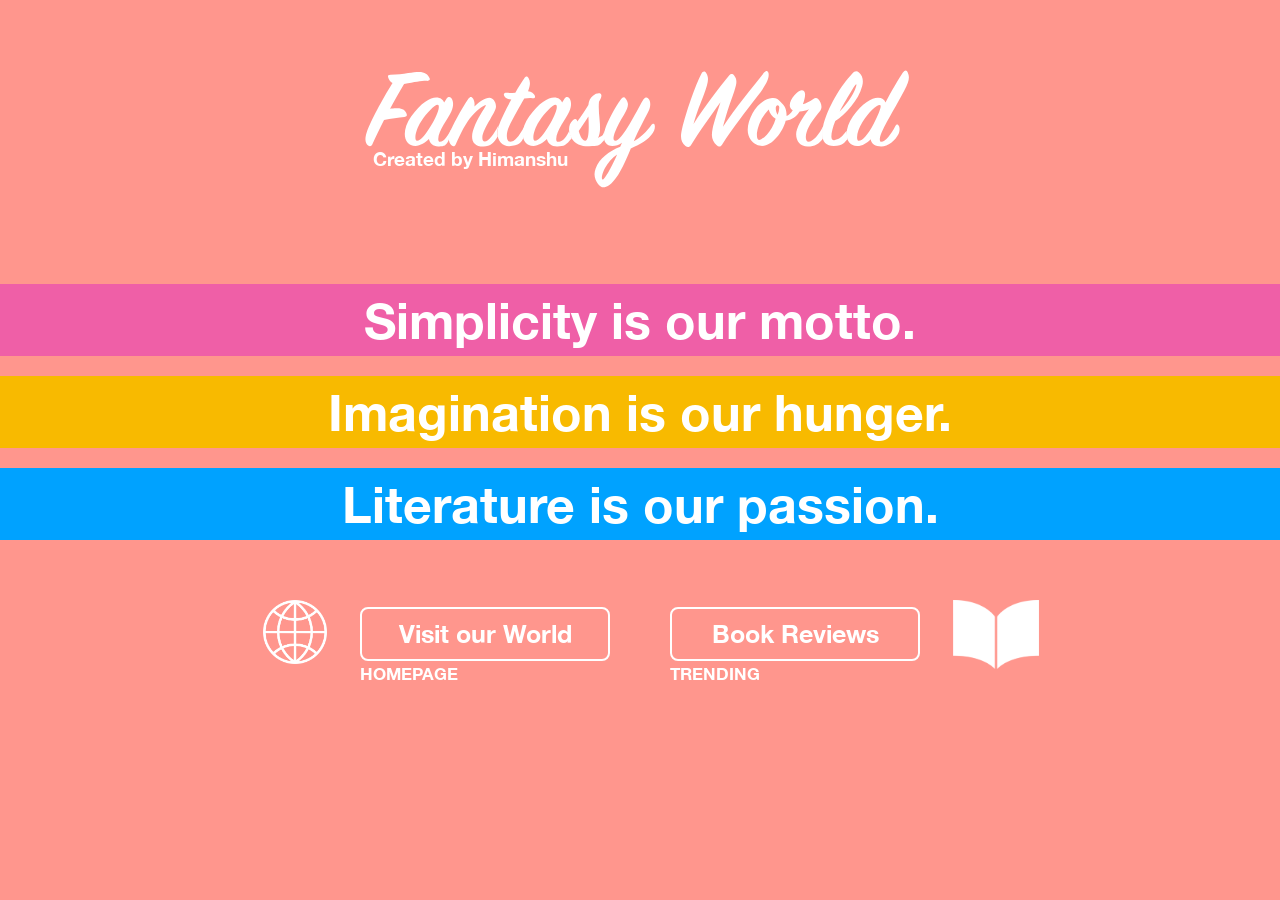
==== commit 144d6786: "Final Rounds of Fixes v1" ====
--- a/index.html
+++ b/index.html
@@ -9,7 +9,7 @@
 	<!-- Favicon-icon -->
 	<link href="images/fev.png" rel="icon" type="image/icon">
 	<link href="css/animate.css" rel="stylesheet">
-	<link href="css/font-awesome.min.css" rel="stylesheet">
+	<link href="css/icons.css" rel="stylesheet">
 	<link href="style.css" rel="stylesheet">
 	<script src="js/vendor/jquery-1.11.2.min.js" type="text/javascript">
 	</script>
@@ -148,8 +148,6 @@
 			</div>
 		</div>
 	</div>
-	<!-- two side link end -->
-	<!-- Javascript Files -->
 	<!-- Javascript Files -->
 	<script src="js/combined.js" type="text/javascript">
 	</script> 
--- a/css/icons.css
+++ b/css/icons.css
@@ -0,0 +1 @@
+@font-face{font-family:'FontAwesome';src:url('../fonts/fontawesome-webfont.eot?v=4.7.0');src:url('../fonts/fontawesome-webfont.eot?#iefix&v=4.7.0') format('embedded-opentype'),url('../fonts/fontawesome-webfont.woff2?v=4.7.0') format('woff2'),url('../fonts/fontawesome-webfont.woff?v=4.7.0') format('woff'),url('../fonts/fontawesome-webfont.ttf?v=4.7.0') format('truetype'),url('../fonts/fontawesome-webfont.svg?v=4.7.0#fontawesomeregular') format('svg');font-weight:normal;font-style:normal}.fa{display:inline-block;font:normal normal normal 14px/1 FontAwesome;font-size:inherit;text-rendering:auto;-webkit-font-smoothing:antialiased;-moz-osx-font-smoothing:grayscale}.fa-lg{font-size:1.33333333em;line-height:.75em;vertical-align:-15%}.fa-2x{font-size:2em}.fa-3x{font-size:3em}.fa-4x{font-size:4em}.fa-5x{font-size:5em}.fa-fw{width:1.28571429em;text-align:center}.fa-ul{padding-left:0;margin-left:2.14285714em;list-style-type:none}.fa-ul>li{position:relative}.fa-li{position:absolute;left:-2.14285714em;width:2.14285714em;top:.14285714em;text-align:center}.fa-li.fa-lg{left:-1.85714286em}.fa-border{padding:.2em .25em .15em;border:solid .08em #eee;border-radius:.1em}.fa-pull-left{float:left}.fa-pull-right{float:right}.fa.fa-pull-left{margin-right:.3em}.fa.fa-pull-right{margin-left:.3em}.pull-right{float:right}.pull-left{float:left}.fa.pull-left{margin-right:.3em}.fa.pull-right{margin-left:.3em}.fa-spin{-webkit-animation:fa-spin 2s infinite linear;animation:fa-spin 2s infinite linear}.fa-pulse{-webkit-animation:fa-spin 1s infinite steps(8);animation:fa-spin 1s infinite steps(8)}@-webkit-keyframes fa-spin{0%{-webkit-transform:rotate(0deg);transform:rotate(0deg)}100%{-webkit-transform:rotate(359deg);transform:rotate(359deg)}}@keyframes fa-spin{0%{-webkit-transform:rotate(0deg);transform:rotate(0deg)}100%{-webkit-transform:rotate(359deg);transform:rotate(359deg)}}.fa-rotate-90{-ms-filter:"progid:DXImageTransform.Microsoft.BasicImage(rotation=1)";-webkit-transform:rotate(90deg);-ms-transform:rotate(90deg);transform:rotate(90deg)}.fa-rotate-180{-ms-filter:"progid:DXImageTransform.Microsoft.BasicImage(rotation=2)";-webkit-transform:rotate(180deg);-ms-transform:rotate(180deg);transform:rotate(180deg)}.fa-rotate-270{-ms-filter:"progid:DXImageTransform.Microsoft.BasicImage(rotation=3)";-webkit-transform:rotate(270deg);-ms-transform:rotate(270deg);transform:rotate(270deg)}.fa-flip-horizontal{-ms-filter:"progid:DXImageTransform.Microsoft.BasicImage(rotation=0, mirror=1)";-webkit-transform:scale(-1, 1);-ms-transform:scale(-1, 1);transform:scale(-1, 1)}.fa-flip-vertical{-ms-filter:"progid:DXImageTransform.Microsoft.BasicImage(rotation=2, mirror=1)";-webkit-transform:scale(1, -1);-ms-transform:scale(1, -1);transform:scale(1, -1)}:root .fa-rotate-90,:root .fa-rotate-180,:root .fa-rotate-270,:root .fa-flip-horizontal,:root .fa-flip-vertical{filter:none}.fa-stack{position:relative;display:inline-block;width:2em;height:2em;line-height:2em;vertical-align:middle}.fa-stack-1x,.fa-stack-2x{position:absolute;left:0;width:100%;text-align:center}.fa-stack-1x{line-height:inherit}.fa-stack-2x{font-size:2em}.fa-inverse{color:#fff}.fa-glass:before{content:"\f000"}.fa-music:before{content:"\f001"}.fa-search:before{content:"\f002"}.fa-envelope-o:before{content:"\f003"}.fa-heart:before{content:"\f004"}.fa-star:before{content:"\f005"}.fa-star-o:before{content:"\f006"}.fa-user:before{content:"\f007"}.fa-film:before{content:"\f008"}.fa-th-large:before{content:"\f009"}.fa-th:before{content:"\f00a"}.fa-th-list:before{content:"\f00b"}.fa-check:before{content:"\f00c"}.fa-remove:before,.fa-close:before,.fa-times:before{content:"\f00d"}.fa-search-plus:before{content:"\f00e"}.fa-search-minus:before{content:"\f010"}.fa-power-off:before{content:"\f011"}.fa-signal:before{content:"\f012"}.fa-gear:before,.fa-cog:before{content:"\f013"}.fa-trash-o:before{content:"\f014"}.fa-home:before{content:"\f015"}.fa-file-o:before{content:"\f016"}.fa-clock-o:before{content:"\f017"}.fa-road:before{content:"\f018"}.fa-download:before{content:"\f019"}.fa-arrow-circle-o-down:before{content:"\f01a"}.fa-arrow-circle-o-up:before{content:"\f01b"}.fa-inbox:before{content:"\f01c"}.fa-play-circle-o:before{content:"\f01d"}.fa-rotate-right:before,.fa-repeat:before{content:"\f01e"}.fa-refresh:before{content:"\f021"}.fa-list-alt:before{content:"\f022"}.fa-lock:before{content:"\f023"}.fa-flag:before{content:"\f024"}.fa-headphones:before{content:"\f025"}.fa-volume-off:before{content:"\f026"}.fa-volume-down:before{content:"\f027"}.fa-volume-up:before{content:"\f028"}.fa-qrcode:before{content:"\f029"}.fa-barcode:before{content:"\f02a"}.fa-tag:before{content:"\f02b"}.fa-tags:before{content:"\f02c"}.fa-book:before{content:"\f02d"}.fa-bookmark:before{content:"\f02e"}.fa-print:before{content:"\f02f"}.fa-camera:before{content:"\f030"}.fa-font:before{content:"\f031"}.fa-bold:before{content:"\f032"}.fa-italic:before{content:"\f033"}.fa-text-height:before{content:"\f034"}.fa-text-width:before{content:"\f035"}.fa-align-left:before{content:"\f036"}.fa-align-center:before{content:"\f037"}.fa-align-right:before{content:"\f038"}.fa-align-justify:before{content:"\f039"}.fa-list:before{content:"\f03a"}.fa-dedent:before,.fa-outdent:before{content:"\f03b"}.fa-indent:before{content:"\f03c"}.fa-video-camera:before{content:"\f03d"}.fa-photo:before,.fa-image:before,.fa-picture-o:before{content:"\f03e"}.fa-pencil:before{content:"\f040"}.fa-map-marker:before{content:"\f041"}.fa-adjust:before{content:"\f042"}.fa-tint:before{content:"\f043"}.fa-edit:before,.fa-pencil-square-o:before{content:"\f044"}.fa-share-square-o:before{content:"\f045"}.fa-check-square-o:before{content:"\f046"}.fa-arrows:before{content:"\f047"}.fa-step-backward:before{content:"\f048"}.fa-fast-backward:before{content:"\f049"}.fa-backward:before{content:"\f04a"}.fa-play:before{content:"\f04b"}.fa-pause:before{content:"\f04c"}.fa-stop:before{content:"\f04d"}.fa-forward:before{content:"\f04e"}.fa-fast-forward:before{content:"\f050"}.fa-step-forward:before{content:"\f051"}.fa-eject:before{content:"\f052"}.fa-chevron-left:before{content:"\f053"}.fa-chevron-right:before{content:"\f054"}.fa-plus-circle:before{content:"\f055"}.fa-minus-circle:before{content:"\f056"}.fa-times-circle:before{content:"\f057"}.fa-check-circle:before{content:"\f058"}.fa-question-circle:before{content:"\f059"}.fa-info-circle:before{content:"\f05a"}.fa-crosshairs:before{content:"\f05b"}.fa-times-circle-o:before{content:"\f05c"}.fa-check-circle-o:before{content:"\f05d"}.fa-ban:before{content:"\f05e"}.fa-arrow-left:before{content:"\f060"}.fa-arrow-right:before{content:"\f061"}.fa-arrow-up:before{content:"\f062"}.fa-arrow-down:before{content:"\f063"}.fa-mail-forward:before,.fa-share:before{content:"\f064"}.fa-expand:before{content:"\f065"}.fa-compress:before{content:"\f066"}.fa-plus:before{content:"\f067"}.fa-minus:before{content:"\f068"}.fa-asterisk:before{content:"\f069"}.fa-exclamation-circle:before{content:"\f06a"}.fa-gift:before{content:"\f06b"}.fa-leaf:before{content:"\f06c"}.fa-fire:before{content:"\f06d"}.fa-eye:before{content:"\f06e"}.fa-eye-slash:before{content:"\f070"}.fa-warning:before,.fa-exclamation-triangle:before{content:"\f071"}.fa-plane:before{content:"\f072"}.fa-calendar:before{content:"\f073"}.fa-random:before{content:"\f074"}.fa-comment:before{content:"\f075"}.fa-magnet:before{content:"\f076"}.fa-chevron-up:before{content:"\f077"}.fa-chevron-down:before{content:"\f078"}.fa-retweet:before{content:"\f079"}.fa-shopping-cart:before{content:"\f07a"}.fa-folder:before{content:"\f07b"}.fa-folder-open:before{content:"\f07c"}.fa-arrows-v:before{content:"\f07d"}.fa-arrows-h:before{content:"\f07e"}.fa-bar-chart-o:before,.fa-bar-chart:before{content:"\f080"}.fa-twitter-square:before{content:"\f081"}.fa-facebook-square:before{content:"\f082"}.fa-camera-retro:before{content:"\f083"}.fa-key:before{content:"\f084"}.fa-gears:before,.fa-cogs:before{content:"\f085"}.fa-comments:before{content:"\f086"}.fa-thumbs-o-up:before{content:"\f087"}.fa-thumbs-o-down:before{content:"\f088"}.fa-star-half:before{content:"\f089"}.fa-heart-o:before{content:"\f08a"}.fa-sign-out:before{content:"\f08b"}.fa-linkedin-square:before{content:"\f08c"}.fa-thumb-tack:before{content:"\f08d"}.fa-external-link:before{content:"\f08e"}.fa-sign-in:before{content:"\f090"}.fa-trophy:before{content:"\f091"}.fa-github-square:before{content:"\f092"}.fa-upload:before{content:"\f093"}.fa-lemon-o:before{content:"\f094"}.fa-phone:before{content:"\f095"}.fa-square-o:before{content:"\f096"}.fa-bookmark-o:before{content:"\f097"}.fa-phone-square:before{content:"\f098"}.fa-twitter:before{content:"\f099"}.fa-facebook-f:before,.fa-facebook:before{content:"\f09a"}.fa-github:before{content:"\f09b"}.fa-unlock:before{content:"\f09c"}.fa-credit-card:before{content:"\f09d"}.fa-feed:before,.fa-rss:before{content:"\f09e"}.fa-hdd-o:before{content:"\f0a0"}.fa-bullhorn:before{content:"\f0a1"}.fa-bell:before{content:"\f0f3"}.fa-certificate:before{content:"\f0a3"}.fa-hand-o-right:before{content:"\f0a4"}.fa-hand-o-left:before{content:"\f0a5"}.fa-hand-o-up:before{content:"\f0a6"}.fa-hand-o-down:before{content:"\f0a7"}.fa-arrow-circle-left:before{content:"\f0a8"}.fa-arrow-circle-right:before{content:"\f0a9"}.fa-arrow-circle-up:before{content:"\f0aa"}.fa-arrow-circle-down:before{content:"\f0ab"}.fa-globe:before{content:"\f0ac"}.fa-wrench:before{content:"\f0ad"}.fa-tasks:before{content:"\f0ae"}.fa-filter:before{content:"\f0b0"}.fa-briefcase:before{content:"\f0b1"}.fa-arrows-alt:before{content:"\f0b2"}.fa-group:before,.fa-users:before{content:"\f0c0"}.fa-chain:before,.fa-link:before{content:"\f0c1"}.fa-cloud:before{content:"\f0c2"}.fa-flask:before{content:"\f0c3"}.fa-cut:before,.fa-scissors:before{content:"\f0c4"}.fa-copy:before,.fa-files-o:before{content:"\f0c5"}.fa-paperclip:before{content:"\f0c6"}.fa-save:before,.fa-floppy-o:before{content:"\f0c7"}.fa-square:before{content:"\f0c8"}.fa-navicon:before,.fa-reorder:before,.fa-bars:before{content:"\f0c9"}.fa-list-ul:before{content:"\f0ca"}.fa-list-ol:before{content:"\f0cb"}.fa-strikethrough:before{content:"\f0cc"}.fa-underline:before{content:"\f0cd"}.fa-table:before{content:"\f0ce"}.fa-magic:before{content:"\f0d0"}.fa-truck:before{content:"\f0d1"}.fa-pinterest:before{content:"\f0d2"}.fa-pinterest-square:before{content:"\f0d3"}.fa-google-plus-square:before{content:"\f0d4"}.fa-google-plus:before{content:"\f0d5"}.fa-money:before{content:"\f0d6"}.fa-caret-down:before{content:"\f0d7"}.fa-caret-up:before{content:"\f0d8"}.fa-caret-left:before{content:"\f0d9"}.fa-caret-right:before{content:"\f0da"}.fa-columns:before{content:"\f0db"}.fa-unsorted:before,.fa-sort:before{content:"\f0dc"}.fa-sort-down:before,.fa-sort-desc:before{content:"\f0dd"}.fa-sort-up:before,.fa-sort-asc:before{content:"\f0de"}.fa-envelope:before{content:"\f0e0"}.fa-linkedin:before{content:"\f0e1"}.fa-rotate-left:before,.fa-undo:before{content:"\f0e2"}.fa-legal:before,.fa-gavel:before{content:"\f0e3"}.fa-dashboard:before,.fa-tachometer:before{content:"\f0e4"}.fa-comment-o:before{content:"\f0e5"}.fa-comments-o:before{content:"\f0e6"}.fa-flash:before,.fa-bolt:before{content:"\f0e7"}.fa-sitemap:before{content:"\f0e8"}.fa-umbrella:before{content:"\f0e9"}.fa-paste:before,.fa-clipboard:before{content:"\f0ea"}.fa-lightbulb-o:before{content:"\f0eb"}.fa-exchange:before{content:"\f0ec"}.fa-cloud-download:before{content:"\f0ed"}.fa-cloud-upload:before{content:"\f0ee"}.fa-user-md:before{content:"\f0f0"}.fa-stethoscope:before{content:"\f0f1"}.fa-suitcase:before{content:"\f0f2"}.fa-bell-o:before{content:"\f0a2"}.fa-coffee:before{content:"\f0f4"}.fa-cutlery:before{content:"\f0f5"}.fa-file-text-o:before{content:"\f0f6"}.fa-building-o:before{content:"\f0f7"}.fa-hospital-o:before{content:"\f0f8"}.fa-ambulance:before{content:"\f0f9"}.fa-medkit:before{content:"\f0fa"}.fa-fighter-jet:before{content:"\f0fb"}.fa-beer:before{content:"\f0fc"}.fa-h-square:before{content:"\f0fd"}.fa-plus-square:before{content:"\f0fe"}.fa-angle-double-left:before{content:"\f100"}.fa-angle-double-right:before{content:"\f101"}.fa-angle-double-up:before{content:"\f102"}.fa-angle-double-down:before{content:"\f103"}.fa-angle-left:before{content:"\f104"}.fa-angle-right:before{content:"\f105"}.fa-angle-up:before{content:"\f106"}.fa-angle-down:before{content:"\f107"}.fa-desktop:before{content:"\f108"}.fa-laptop:before{content:"\f109"}.fa-tablet:before{content:"\f10a"}.fa-mobile-phone:before,.fa-mobile:before{content:"\f10b"}.fa-circle-o:before{content:"\f10c"}.fa-quote-left:before{content:"\f10d"}.fa-quote-right:before{content:"\f10e"}.fa-spinner:before{content:"\f110"}.fa-circle:before{content:"\f111"}.fa-mail-reply:before,.fa-reply:before{content:"\f112"}.fa-github-alt:before{content:"\f113"}.fa-folder-o:before{content:"\f114"}.fa-folder-open-o:before{content:"\f115"}.fa-smile-o:before{content:"\f118"}.fa-frown-o:before{content:"\f119"}.fa-meh-o:before{content:"\f11a"}.fa-gamepad:before{content:"\f11b"}.fa-keyboard-o:before{content:"\f11c"}.fa-flag-o:before{content:"\f11d"}.fa-flag-checkered:before{content:"\f11e"}.fa-terminal:before{content:"\f120"}.fa-code:before{content:"\f121"}.fa-mail-reply-all:before,.fa-reply-all:before{content:"\f122"}.fa-star-half-empty:before,.fa-star-half-full:before,.fa-star-half-o:before{content:"\f123"}.fa-location-arrow:before{content:"\f124"}.fa-crop:before{content:"\f125"}.fa-code-fork:before{content:"\f126"}.fa-unlink:before,.fa-chain-broken:before{content:"\f127"}.fa-question:before{content:"\f128"}.fa-info:before{content:"\f129"}.fa-exclamation:before{content:"\f12a"}.fa-superscript:before{content:"\f12b"}.fa-subscript:before{content:"\f12c"}.fa-eraser:before{content:"\f12d"}.fa-puzzle-piece:before{content:"\f12e"}.fa-microphone:before{content:"\f130"}.fa-microphone-slash:before{content:"\f131"}.fa-shield:before{content:"\f132"}.fa-calendar-o:before{content:"\f133"}.fa-fire-extinguisher:before{content:"\f134"}.fa-rocket:before{content:"\f135"}.fa-maxcdn:before{content:"\f136"}.fa-chevron-circle-left:before{content:"\f137"}.fa-chevron-circle-right:before{content:"\f138"}.fa-chevron-circle-up:before{content:"\f139"}.fa-chevron-circle-down:before{content:"\f13a"}.fa-html5:before{content:"\f13b"}.fa-css3:before{content:"\f13c"}.fa-anchor:before{content:"\f13d"}.fa-unlock-alt:before{content:"\f13e"}.fa-bullseye:before{content:"\f140"}.fa-ellipsis-h:before{content:"\f141"}.fa-ellipsis-v:before{content:"\f142"}.fa-rss-square:before{content:"\f143"}.fa-play-circle:before{content:"\f144"}.fa-ticket:before{content:"\f145"}.fa-minus-square:before{content:"\f146"}.fa-minus-square-o:before{content:"\f147"}.fa-level-up:before{content:"\f148"}.fa-level-down:before{content:"\f149"}.fa-check-square:before{content:"\f14a"}.fa-pencil-square:before{content:"\f14b"}.fa-external-link-square:before{content:"\f14c"}.fa-share-square:before{content:"\f14d"}.fa-compass:before{content:"\f14e"}.fa-toggle-down:before,.fa-caret-square-o-down:before{content:"\f150"}.fa-toggle-up:before,.fa-caret-square-o-up:before{content:"\f151"}.fa-toggle-right:before,.fa-caret-square-o-right:before{content:"\f152"}.fa-euro:before,.fa-eur:before{content:"\f153"}.fa-gbp:before{content:"\f154"}.fa-dollar:before,.fa-usd:before{content:"\f155"}.fa-rupee:before,.fa-inr:before{content:"\f156"}.fa-cny:before,.fa-rmb:before,.fa-yen:before,.fa-jpy:before{content:"\f157"}.fa-ruble:before,.fa-rouble:before,.fa-rub:before{content:"\f158"}.fa-won:before,.fa-krw:before{content:"\f159"}.fa-bitcoin:before,.fa-btc:before{content:"\f15a"}.fa-file:before{content:"\f15b"}.fa-file-text:before{content:"\f15c"}.fa-sort-alpha-asc:before{content:"\f15d"}.fa-sort-alpha-desc:before{content:"\f15e"}.fa-sort-amount-asc:before{content:"\f160"}.fa-sort-amount-desc:before{content:"\f161"}.fa-sort-numeric-asc:before{content:"\f162"}.fa-sort-numeric-desc:before{content:"\f163"}.fa-thumbs-up:before{content:"\f164"}.fa-thumbs-down:before{content:"\f165"}.fa-youtube-square:before{content:"\f166"}.fa-youtube:before{content:"\f167"}.fa-xing:before{content:"\f168"}.fa-xing-square:before{content:"\f169"}.fa-youtube-play:before{content:"\f16a"}.fa-dropbox:before{content:"\f16b"}.fa-stack-overflow:before{content:"\f16c"}.fa-instagram:before{content:"\f16d"}.fa-flickr:before{content:"\f16e"}.fa-adn:before{content:"\f170"}.fa-bitbucket:before{content:"\f171"}.fa-bitbucket-square:before{content:"\f172"}.fa-tumblr:before{content:"\f173"}.fa-tumblr-square:before{content:"\f174"}.fa-long-arrow-down:before{content:"\f175"}.fa-long-arrow-up:before{content:"\f176"}.fa-long-arrow-left:before{content:"\f177"}.fa-long-arrow-right:before{content:"\f178"}.fa-apple:before{content:"\f179"}.fa-windows:before{content:"\f17a"}.fa-android:before{content:"\f17b"}.fa-linux:before{content:"\f17c"}.fa-dribbble:before{content:"\f17d"}.fa-skype:before{content:"\f17e"}.fa-foursquare:before{content:"\f180"}.fa-trello:before{content:"\f181"}.fa-female:before{content:"\f182"}.fa-male:before{content:"\f183"}.fa-gittip:before,.fa-gratipay:before{content:"\f184"}.fa-sun-o:before{content:"\f185"}.fa-moon-o:before{content:"\f186"}.fa-archive:before{content:"\f187"}.fa-bug:before{content:"\f188"}.fa-vk:before{content:"\f189"}.fa-weibo:before{content:"\f18a"}.fa-renren:before{content:"\f18b"}.fa-pagelines:before{content:"\f18c"}.fa-stack-exchange:before{content:"\f18d"}.fa-arrow-circle-o-right:before{content:"\f18e"}.fa-arrow-circle-o-left:before{content:"\f190"}.fa-toggle-left:before,.fa-caret-square-o-left:before{content:"\f191"}.fa-dot-circle-o:before{content:"\f192"}.fa-wheelchair:before{content:"\f193"}.fa-vimeo-square:before{content:"\f194"}.fa-turkish-lira:before,.fa-try:before{content:"\f195"}.fa-plus-square-o:before{content:"\f196"}.fa-space-shuttle:before{content:"\f197"}.fa-slack:before{content:"\f198"}.fa-envelope-square:before{content:"\f199"}.fa-wordpress:before{content:"\f19a"}.fa-openid:before{content:"\f19b"}.fa-institution:before,.fa-bank:before,.fa-university:before{content:"\f19c"}.fa-mortar-board:before,.fa-graduation-cap:before{content:"\f19d"}.fa-yahoo:before{content:"\f19e"}.fa-google:before{content:"\f1a0"}.fa-reddit:before{content:"\f1a1"}.fa-reddit-square:before{content:"\f1a2"}.fa-stumbleupon-circle:before{content:"\f1a3"}.fa-stumbleupon:before{content:"\f1a4"}.fa-delicious:before{content:"\f1a5"}.fa-digg:before{content:"\f1a6"}.fa-pied-piper-pp:before{content:"\f1a7"}.fa-pied-piper-alt:before{content:"\f1a8"}.fa-drupal:before{content:"\f1a9"}.fa-joomla:before{content:"\f1aa"}.fa-language:before{content:"\f1ab"}.fa-fax:before{content:"\f1ac"}.fa-building:before{content:"\f1ad"}.fa-child:before{content:"\f1ae"}.fa-paw:before{content:"\f1b0"}.fa-spoon:before{content:"\f1b1"}.fa-cube:before{content:"\f1b2"}.fa-cubes:before{content:"\f1b3"}.fa-behance:before{content:"\f1b4"}.fa-behance-square:before{content:"\f1b5"}.fa-steam:before{content:"\f1b6"}.fa-steam-square:before{content:"\f1b7"}.fa-recycle:before{content:"\f1b8"}.fa-automobile:before,.fa-car:before{content:"\f1b9"}.fa-cab:before,.fa-taxi:before{content:"\f1ba"}.fa-tree:before{content:"\f1bb"}.fa-spotify:before{content:"\f1bc"}.fa-deviantart:before{content:"\f1bd"}.fa-soundcloud:before{content:"\f1be"}.fa-database:before{content:"\f1c0"}.fa-file-pdf-o:before{content:"\f1c1"}.fa-file-word-o:before{content:"\f1c2"}.fa-file-excel-o:before{content:"\f1c3"}.fa-file-powerpoint-o:before{content:"\f1c4"}.fa-file-photo-o:before,.fa-file-picture-o:before,.fa-file-image-o:before{content:"\f1c5"}.fa-file-zip-o:before,.fa-file-archive-o:before{content:"\f1c6"}.fa-file-sound-o:before,.fa-file-audio-o:before{content:"\f1c7"}.fa-file-movie-o:before,.fa-file-video-o:before{content:"\f1c8"}.fa-file-code-o:before{content:"\f1c9"}.fa-vine:before{content:"\f1ca"}.fa-codepen:before{content:"\f1cb"}.fa-jsfiddle:before{content:"\f1cc"}.fa-life-bouy:before,.fa-life-buoy:before,.fa-life-saver:before,.fa-support:before,.fa-life-ring:before{content:"\f1cd"}.fa-circle-o-notch:before{content:"\f1ce"}.fa-ra:before,.fa-resistance:before,.fa-rebel:before{content:"\f1d0"}.fa-ge:before,.fa-empire:before{content:"\f1d1"}.fa-git-square:before{content:"\f1d2"}.fa-git:before{content:"\f1d3"}.fa-y-combinator-square:before,.fa-yc-square:before,.fa-hacker-news:before{content:"\f1d4"}.fa-tencent-weibo:before{content:"\f1d5"}.fa-qq:before{content:"\f1d6"}.fa-wechat:before,.fa-weixin:before{content:"\f1d7"}.fa-send:before,.fa-paper-plane:before{content:"\f1d8"}.fa-send-o:before,.fa-paper-plane-o:before{content:"\f1d9"}.fa-history:before{content:"\f1da"}.fa-circle-thin:before{content:"\f1db"}.fa-header:before{content:"\f1dc"}.fa-paragraph:before{content:"\f1dd"}.fa-sliders:before{content:"\f1de"}.fa-share-alt:before{content:"\f1e0"}.fa-share-alt-square:before{content:"\f1e1"}.fa-bomb:before{content:"\f1e2"}.fa-soccer-ball-o:before,.fa-futbol-o:before{content:"\f1e3"}.fa-tty:before{content:"\f1e4"}.fa-binoculars:before{content:"\f1e5"}.fa-plug:before{content:"\f1e6"}.fa-slideshare:before{content:"\f1e7"}.fa-twitch:before{content:"\f1e8"}.fa-yelp:before{content:"\f1e9"}.fa-newspaper-o:before{content:"\f1ea"}.fa-wifi:before{content:"\f1eb"}.fa-calculator:before{content:"\f1ec"}.fa-paypal:before{content:"\f1ed"}.fa-google-wallet:before{content:"\f1ee"}.fa-cc-visa:before{content:"\f1f0"}.fa-cc-mastercard:before{content:"\f1f1"}.fa-cc-discover:before{content:"\f1f2"}.fa-cc-amex:before{content:"\f1f3"}.fa-cc-paypal:before{content:"\f1f4"}.fa-cc-stripe:before{content:"\f1f5"}.fa-bell-slash:before{content:"\f1f6"}.fa-bell-slash-o:before{content:"\f1f7"}.fa-trash:before{content:"\f1f8"}.fa-copyright:before{content:"\f1f9"}.fa-at:before{content:"\f1fa"}.fa-eyedropper:before{content:"\f1fb"}.fa-paint-brush:before{content:"\f1fc"}.fa-birthday-cake:before{content:"\f1fd"}.fa-area-chart:before{content:"\f1fe"}.fa-pie-chart:before{content:"\f200"}.fa-line-chart:before{content:"\f201"}.fa-lastfm:before{content:"\f202"}.fa-lastfm-square:before{content:"\f203"}.fa-toggle-off:before{content:"\f204"}.fa-toggle-on:before{content:"\f205"}.fa-bicycle:before{content:"\f206"}.fa-bus:before{content:"\f207"}.fa-ioxhost:before{content:"\f208"}.fa-angellist:before{content:"\f209"}.fa-cc:before{content:"\f20a"}.fa-shekel:before,.fa-sheqel:before,.fa-ils:before{content:"\f20b"}.fa-meanpath:before{content:"\f20c"}.fa-buysellads:before{content:"\f20d"}.fa-connectdevelop:before{content:"\f20e"}.fa-dashcube:before{content:"\f210"}.fa-forumbee:before{content:"\f211"}.fa-leanpub:before{content:"\f212"}.fa-sellsy:before{content:"\f213"}.fa-shirtsinbulk:before{content:"\f214"}.fa-simplybuilt:before{content:"\f215"}.fa-skyatlas:before{content:"\f216"}.fa-cart-plus:before{content:"\f217"}.fa-cart-arrow-down:before{content:"\f218"}.fa-diamond:before{content:"\f219"}.fa-ship:before{content:"\f21a"}.fa-user-secret:before{content:"\f21b"}.fa-motorcycle:before{content:"\f21c"}.fa-street-view:before{content:"\f21d"}.fa-heartbeat:before{content:"\f21e"}.fa-venus:before{content:"\f221"}.fa-mars:before{content:"\f222"}.fa-mercury:before{content:"\f223"}.fa-intersex:before,.fa-transgender:before{content:"\f224"}.fa-transgender-alt:before{content:"\f225"}.fa-venus-double:before{content:"\f226"}.fa-mars-double:before{content:"\f227"}.fa-venus-mars:before{content:"\f228"}.fa-mars-stroke:before{content:"\f229"}.fa-mars-stroke-v:before{content:"\f22a"}.fa-mars-stroke-h:before{content:"\f22b"}.fa-neuter:before{content:"\f22c"}.fa-genderless:before{content:"\f22d"}.fa-facebook-official:before{content:"\f230"}.fa-pinterest-p:before{content:"\f231"}.fa-whatsapp:before{content:"\f232"}.fa-server:before{content:"\f233"}.fa-user-plus:before{content:"\f234"}.fa-user-times:before{content:"\f235"}.fa-hotel:before,.fa-bed:before{content:"\f236"}.fa-viacoin:before{content:"\f237"}.fa-train:before{content:"\f238"}.fa-subway:before{content:"\f239"}.fa-medium:before{content:"\f23a"}.fa-yc:before,.fa-y-combinator:before{content:"\f23b"}.fa-optin-monster:before{content:"\f23c"}.fa-opencart:before{content:"\f23d"}.fa-expeditedssl:before{content:"\f23e"}.fa-battery-4:before,.fa-battery:before,.fa-battery-full:before{content:"\f240"}.fa-battery-3:before,.fa-battery-three-quarters:before{content:"\f241"}.fa-battery-2:before,.fa-battery-half:before{content:"\f242"}.fa-battery-1:before,.fa-battery-quarter:before{content:"\f243"}.fa-battery-0:before,.fa-battery-empty:before{content:"\f244"}.fa-mouse-pointer:before{content:"\f245"}.fa-i-cursor:before{content:"\f246"}.fa-object-group:before{content:"\f247"}.fa-object-ungroup:before{content:"\f248"}.fa-sticky-note:before{content:"\f249"}.fa-sticky-note-o:before{content:"\f24a"}.fa-cc-jcb:before{content:"\f24b"}.fa-cc-diners-club:before{content:"\f24c"}.fa-clone:before{content:"\f24d"}.fa-balance-scale:before{content:"\f24e"}.fa-hourglass-o:before{content:"\f250"}.fa-hourglass-1:before,.fa-hourglass-start:before{content:"\f251"}.fa-hourglass-2:before,.fa-hourglass-half:before{content:"\f252"}.fa-hourglass-3:before,.fa-hourglass-end:before{content:"\f253"}.fa-hourglass:before{content:"\f254"}.fa-hand-grab-o:before,.fa-hand-rock-o:before{content:"\f255"}.fa-hand-stop-o:before,.fa-hand-paper-o:before{content:"\f256"}.fa-hand-scissors-o:before{content:"\f257"}.fa-hand-lizard-o:before{content:"\f258"}.fa-hand-spock-o:before{content:"\f259"}.fa-hand-pointer-o:before{content:"\f25a"}.fa-hand-peace-o:before{content:"\f25b"}.fa-trademark:before{content:"\f25c"}.fa-registered:before{content:"\f25d"}.fa-creative-commons:before{content:"\f25e"}.fa-gg:before{content:"\f260"}.fa-gg-circle:before{content:"\f261"}.fa-tripadvisor:before{content:"\f262"}.fa-odnoklassniki:before{content:"\f263"}.fa-odnoklassniki-square:before{content:"\f264"}.fa-get-pocket:before{content:"\f265"}.fa-wikipedia-w:before{content:"\f266"}.fa-safari:before{content:"\f267"}.fa-chrome:before{content:"\f268"}.fa-firefox:before{content:"\f269"}.fa-opera:before{content:"\f26a"}.fa-internet-explorer:before{content:"\f26b"}.fa-tv:before,.fa-television:before{content:"\f26c"}.fa-contao:before{content:"\f26d"}.fa-500px:before{content:"\f26e"}.fa-amazon:before{content:"\f270"}.fa-calendar-plus-o:before{content:"\f271"}.fa-calendar-minus-o:before{content:"\f272"}.fa-calendar-times-o:before{content:"\f273"}.fa-calendar-check-o:before{content:"\f274"}.fa-industry:before{content:"\f275"}.fa-map-pin:before{content:"\f276"}.fa-map-signs:before{content:"\f277"}.fa-map-o:before{content:"\f278"}.fa-map:before{content:"\f279"}.fa-commenting:before{content:"\f27a"}.fa-commenting-o:before{content:"\f27b"}.fa-houzz:before{content:"\f27c"}.fa-vimeo:before{content:"\f27d"}.fa-black-tie:before{content:"\f27e"}.fa-fonticons:before{content:"\f280"}.fa-reddit-alien:before{content:"\f281"}.fa-edge:before{content:"\f282"}.fa-credit-card-alt:before{content:"\f283"}.fa-codiepie:before{content:"\f284"}.fa-modx:before{content:"\f285"}.fa-fort-awesome:before{content:"\f286"}.fa-usb:before{content:"\f287"}.fa-product-hunt:before{content:"\f288"}.fa-mixcloud:before{content:"\f289"}.fa-scribd:before{content:"\f28a"}.fa-pause-circle:before{content:"\f28b"}.fa-pause-circle-o:before{content:"\f28c"}.fa-stop-circle:before{content:"\f28d"}.fa-stop-circle-o:before{content:"\f28e"}.fa-shopping-bag:before{content:"\f290"}.fa-shopping-basket:before{content:"\f291"}.fa-hashtag:before{content:"\f292"}.fa-bluetooth:before{content:"\f293"}.fa-bluetooth-b:before{content:"\f294"}.fa-percent:before{content:"\f295"}.fa-gitlab:before{content:"\f296"}.fa-wpbeginner:before{content:"\f297"}.fa-wpforms:before{content:"\f298"}.fa-envira:before{content:"\f299"}.fa-universal-access:before{content:"\f29a"}.fa-wheelchair-alt:before{content:"\f29b"}.fa-question-circle-o:before{content:"\f29c"}.fa-blind:before{content:"\f29d"}.fa-audio-description:before{content:"\f29e"}.fa-volume-control-phone:before{content:"\f2a0"}.fa-braille:before{content:"\f2a1"}.fa-assistive-listening-systems:before{content:"\f2a2"}.fa-asl-interpreting:before,.fa-american-sign-language-interpreting:before{content:"\f2a3"}.fa-deafness:before,.fa-hard-of-hearing:before,.fa-deaf:before{content:"\f2a4"}.fa-glide:before{content:"\f2a5"}.fa-glide-g:before{content:"\f2a6"}.fa-signing:before,.fa-sign-language:before{content:"\f2a7"}.fa-low-vision:before{content:"\f2a8"}.fa-viadeo:before{content:"\f2a9"}.fa-viadeo-square:before{content:"\f2aa"}.fa-snapchat:before{content:"\f2ab"}.fa-snapchat-ghost:before{content:"\f2ac"}.fa-snapchat-square:before{content:"\f2ad"}.fa-pied-piper:before{content:"\f2ae"}.fa-first-order:before{content:"\f2b0"}.fa-yoast:before{content:"\f2b1"}.fa-themeisle:before{content:"\f2b2"}.fa-google-plus-circle:before,.fa-google-plus-official:before{content:"\f2b3"}.fa-fa:before,.fa-font-awesome:before{content:"\f2b4"}.fa-handshake-o:before{content:"\f2b5"}.fa-envelope-open:before{content:"\f2b6"}.fa-envelope-open-o:before{content:"\f2b7"}.fa-linode:before{content:"\f2b8"}.fa-address-book:before{content:"\f2b9"}.fa-address-book-o:before{content:"\f2ba"}.fa-vcard:before,.fa-address-card:before{content:"\f2bb"}.fa-vcard-o:before,.fa-address-card-o:before{content:"\f2bc"}.fa-user-circle:before{content:"\f2bd"}.fa-user-circle-o:before{content:"\f2be"}.fa-user-o:before{content:"\f2c0"}.fa-id-badge:before{content:"\f2c1"}.fa-drivers-license:before,.fa-id-card:before{content:"\f2c2"}.fa-drivers-license-o:before,.fa-id-card-o:before{content:"\f2c3"}.fa-quora:before{content:"\f2c4"}.fa-free-code-camp:before{content:"\f2c5"}.fa-telegram:before{content:"\f2c6"}.fa-thermometer-4:before,.fa-thermometer:before,.fa-thermometer-full:before{content:"\f2c7"}.fa-thermometer-3:before,.fa-thermometer-three-quarters:before{content:"\f2c8"}.fa-thermometer-2:before,.fa-thermometer-half:before{content:"\f2c9"}.fa-thermometer-1:before,.fa-thermometer-quarter:before{content:"\f2ca"}.fa-thermometer-0:before,.fa-thermometer-empty:before{content:"\f2cb"}.fa-shower:before{content:"\f2cc"}.fa-bathtub:before,.fa-s15:before,.fa-bath:before{content:"\f2cd"}.fa-podcast:before{content:"\f2ce"}.fa-window-maximize:before{content:"\f2d0"}.fa-window-minimize:before{content:"\f2d1"}.fa-window-restore:before{content:"\f2d2"}.fa-times-rectangle:before,.fa-window-close:before{content:"\f2d3"}.fa-times-rectangle-o:before,.fa-window-close-o:before{content:"\f2d4"}.fa-bandcamp:before{content:"\f2d5"}.fa-grav:before{content:"\f2d6"}.fa-etsy:before{content:"\f2d7"}.fa-imdb:before{content:"\f2d8"}.fa-ravelry:before{content:"\f2d9"}.fa-eercast:before{content:"\f2da"}.fa-microchip:before{content:"\f2db"}.fa-snowflake-o:before{content:"\f2dc"}.fa-superpowers:before{content:"\f2dd"}.fa-wpexplorer:before{content:"\f2de"}.fa-meetup:before{content:"\f2e0"}.sr-only{position:absolute;width:1px;height:1px;padding:0;margin:-1px;overflow:hidden;clip:rect(0, 0, 0, 0);border:0}.sr-only-focusable:active,.sr-only-focusable:focus{position:static;width:auto;height:auto;margin:0;overflow:visible;clip:auto}
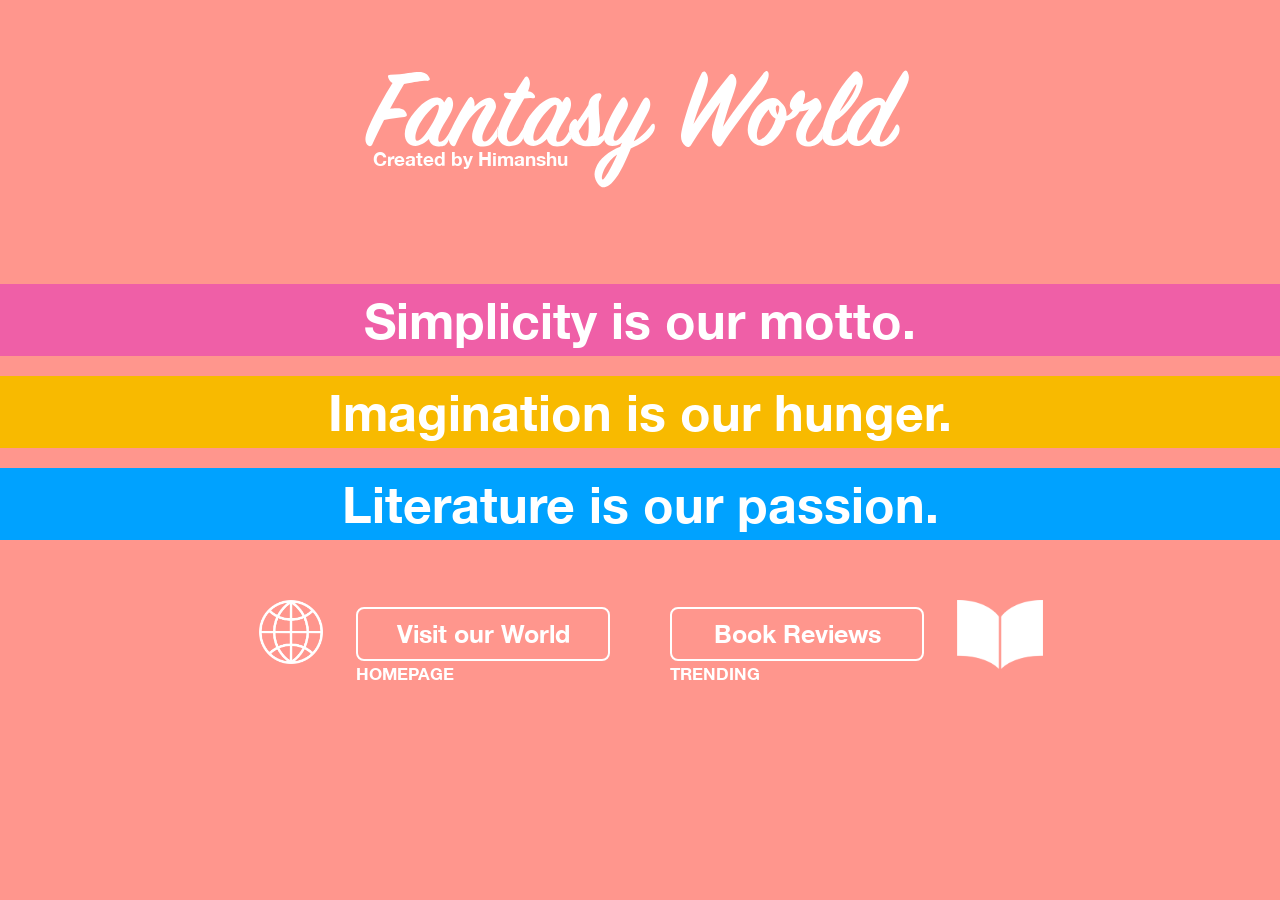
==== commit 919fab7c: "final" ====
--- a/index.html
+++ b/index.html
@@ -120,7 +120,7 @@
 		<div class="homepage">
 			<div class="align-right">
 				<div class="globe">
-					<a href="#"><img alt="" src="images/landing/landing-globe-icon.png"></a>
+					<a href="home.html"><img alt="" src="images/landing/landing-globe-icon.png"></a>
 				</div>
 
 
@@ -143,7 +143,7 @@
 
 
 				<div class="sitebook">
-					<a href="#"><img alt="" src="images/landing/landing-book-icon.png"></a>
+					<a href="book-village.html"><img alt="" src="images/landing/landing-book-icon.png"></a>
 				</div>
 			</div>
 		</div>
--- a/style.css
+++ b/style.css
@@ -0,0 +1,2231 @@
+/*! STYLESHEET START - PROJECT: FANTASY WORLD by Himanshu Singh (hs)*/
+
+
+/* 
+
+  CONTENT OF STYLESHEET
+    - General CSS
+        - Fonts
+        - Navigation Styles
+        - Button Styles
+        - Normal CSS
+        - Javascript Animation Keyframes
+    - Page Specific CSS
+        - Menu Design
+        - Landing Page
+        - Home Page 
+        - About Us Page
+        - Book Village Home Page
+            - Book Review 1
+            - Book Review 2
+            - Book Review 3
+
+Enjoy,
+  _   _  _                                _            
+ | | | |(_) _ __ ___    __ _  _ __   ___ | |__   _   _ 
+ | |_| || || '_ ` _ \  / _` || '_ \ / __|| '_ \ | | | |
+ |  _  || || | | | | || (_| || | | |\__ \| | | || |_| |
+ |_| |_||_||_| |_| |_| \__,_||_| |_||___/|_| |_| \__,_|
+
+                                            Made with :)
+
+                                          
+/*==========================================
+Fonts
+============================================*/
+
+@font-face {
+	font-family: 'hs-font-black';
+	src: url('fonts/hs-font-black.woff2') format('woff2'), url('fonts/hs-font-black.woff') format('woff');
+	font-weight: 900;
+	font-style: normal;
+}
+
+@font-face {
+	font-family: 'hs-font';
+	src: url('fonts/hs-font-regular.woff2') format('woff2'), url('fonts/hs-font-regular.woff') format('woff');
+	font-weight: normal;
+	font-style: normal;
+}
+
+@font-face {
+	font-family: 'hs-inline';
+	src: url('fonts/hs-font-inline.woff2') format('woff2'), url('fonts/hs-font-inline.woff') format('woff');
+	font-weight: normal;
+	font-style: normal;
+}
+
+@font-face {
+	font-family: 'hs-typography';
+	src: url('fonts/hs-logo-typography.woff2') format('woff2'), url('fonts/hs-logo-typography.woff') format('woff');
+	font-weight: normal;
+	font-style: normal;
+}
+
+@font-face {
+	font-family: 'hs-font-bold';
+	src: url('fonts/hs-font-bold.woff') format('woff');
+	font-weight: normal;
+	font-style: normal;
+}
+
+@font-face {
+	font-family: 'hs-font-light';
+	src: url('fonts/hs-font-light.woff') format('woff');
+	font-weight: normal;
+	font-style: normal;
+}
+
+@font-face {
+	font-family: 'hs-font-medium';
+	src: url('fonts/hs-font-medium.woff') format('woff');
+	font-weight: normal;
+	font-style: normal;
+}
+
+
+/*==========================================
+Reset CSS
+============================================*/
+
+a, a:visited, a:hover {
+	text-decoration: none !important;
+	transition: 0.8s;
+	outline-style: none;
+}
+
+p {
+	font-size: 16px;
+	line-height: 22.4px;
+	color: #606060;
+}
+
+ul {
+	padding: 0px;
+	list-style: none;
+	margin: 0px;
+}
+
+marquee:hover {
+	text-decoration: none;
+	transform: scale(1.2);
+    color: #000000;
+}
+
+marquee{
+    color: #000000;
+}
+html, body {
+	width: 100%;
+	height: 100%;
+	margin: 0px;
+	padding: 0px;
+	font-family: "hs-font";
+}
+
+body {
+	font-family: "hs-font";
+	box-sizing: border-box;
+	margin: 0px;
+	padding: 0px;
+	font-size: 14px;
+}
+
+img {
+	max-width: 100%;
+}
+
+.holder {
+	width: 100%;
+	max-width: 1200px;
+	padding: 0px 12px;
+	display: block;
+	overflow: hidden;
+	margin: 0 auto;
+}
+
+.fix {
+	position: relative;
+}
+
+.fix::after {
+	clear: both;
+	content: "";
+	display: table;
+}
+
+div {
+	box-sizing: border-box;
+}
+
+#active {
+	border-bottom: solid #ffffff 5px;
+	padding-bottom: 2px;
+}
+
+
+/*--some common CSS--*/
+
+.dis-flex {
+	display: flex;
+	width: 100%;
+}
+
+.section-title.pink-bg {
+	width: 100%;
+}
+
+.section-title>.holder>h2 {
+	color: #ffffff;
+	font-family: hs-font-bold;
+	font-size: 60px;
+	line-height: 90px;
+	margin: 0;
+	text-align: center;
+}
+
+.pink-bg {
+	background-color: #ef5fa7;
+}
+
+.blue-bg {
+	background-color: #00A2FF;
+}
+
+.orange-bg {
+	background-color: #FF9000;
+}
+
+.yellow-bg {
+	background-color: #F8BA00;
+}
+
+
+/*==========================================
+Main CSS
+============================================*/
+
+
+/*==========================================
+Menu CSS
+============================================*/
+
+.mega-menu {
+	background: rgba(89, 89, 89, 0.97) none repeat scroll 0 0;
+	display: block;
+	height: 100%;
+	left: -200%;
+	opacity: 0;
+	overflow-y: scroll;
+	padding-top: 60px;
+	position: fixed;
+	top: 0;
+	transition: all 0.8s ease 0s;
+	visibility: hidden;
+	width: 100%;
+	z-index: 9999999;
+}
+
+.menupop {
+	left: 0;
+	visibility: visible;
+	opacity: 1;
+}
+
+.menu-cross {
+	cursor: pointer;
+	display: inline-block;
+	margin: 20px 20px 20px 65px;
+	width: 45px;
+}
+
+.menu {
+	text-align: center;
+}
+
+.menu>ul {
+	display: block;
+}
+
+.menu>ul>li {
+	margin-top: 50px;
+}
+
+.menu>ul>li:nth-child(1) {
+	margin: 0px;
+}
+
+.menu>ul>li:nth-child(2) {
+	margin-top: 28px;
+}
+
+.menu a {
+	display: inline-block;
+}
+
+.menu a:hover {
+	transform: scale(1.2);
+}
+
+.menu-img>img {
+	max-width: 35px;
+}
+
+.menu-img.book-city>img {
+	max-width: 53px;
+}
+
+.menu-text, .menu-text>p {
+	color: #ffffff;
+	font-family: hs-font-bold;
+	font-size: 25px;
+	line-height: 20px;
+	transition: 0.5s;
+	margin: 0px;
+}
+
+.book>ul {
+	display: inline-block;
+}
+
+.book li {
+	display: inline;
+	float: left;
+	max-width: 300px;
+	min-width: 190px;
+	width: 25%;
+}
+
+.city-img {
+	max-width: 32px;
+}
+
+.city-text {
+	color: #ffffff;
+	font-family: hs-font-bold;
+	font-size: 30px;
+	transition: 0.5s;
+}
+
+.book a:hover .city-text {
+	transform: scale(1.2);
+}
+
+.date>p {
+	color: #ffffff;
+	font-family: hs-font-bold;
+	font-size: 26px;
+	margin: 0;
+}
+
+.date {
+	border: 1px solid #ffffff;
+	border-radius: 8px;
+	display: inline-block;
+	margin-bottom: 10px;
+	padding: 10px 46px;
+}
+
+.date-menu {
+	display: block;
+	transition: all 0.5s ease 0s;
+}
+
+.menu-visit {
+	background: #efefef none repeat scroll 0 0;
+	margin: 50px 0;
+	padding: 10px 0;
+	width: 100%;
+}
+
+.visit-img {
+	float: left;
+	padding: 0 20px;
+	width: 15%;
+}
+
+.visit-img>a {
+	display: inline-block;
+}
+
+.visit-text {
+	float: left;
+	padding: 0 20px;
+	width: 65%;
+}
+
+.menu-visit-btn a {
+	border: 1px solid #606060;
+	border-radius: 8px;
+	display: block;
+	font-family: hs-font-bold;
+	font-size: 27px;
+	line-height: 29px;
+	margin: 0 0 0 35px;
+	padding: 10px 0;
+	text-align: center;
+	transition: all 0.8s ease 0s;
+	width: 161px;
+	color: #000000;
+}
+
+.menu-visit-btn a:hover {
+	background: #000000;
+	color: #ffffff;
+}
+
+.visit-text>p {
+	color: #000000;
+	font-family: hs-font-bold;
+	font-size: 40px;
+	line-height: 74px;
+	display: flex;
+	align-content: center;
+	justify-content: center;
+}
+
+.menu-visit-btn {
+	float: left;
+	margin-top: 14px;
+	width: 20%;
+}
+
+
+/* nav menu icon */
+
+* {
+	margin: 0;
+	padding: 0;
+}
+
+
+/* Icon 1 */
+
+#nav-icon1 {
+	cursor: pointer;
+	display: inline-block;
+	height: 32px;
+	position: relative;
+	transform: rotate(0deg);
+	transition: all 0.5s ease-in-out 0s;
+	width: 50px;
+}
+
+#nav-icon1 span, #nav-icon3 span, #nav-icon4 span {
+	display: block;
+	position: absolute;
+	height: 3px;
+	width: 100%;
+	background: #ffffff;
+	opacity: 1;
+	left: 0;
+	-webkit-transform: rotate(0deg);
+	-moz-transform: rotate(0deg);
+	-o-transform: rotate(0deg);
+	transform: rotate(0deg);
+	-webkit-transition: .25s ease-in-out;
+	-moz-transition: .25s ease-in-out;
+	-o-transition: .25s ease-in-out;
+	transition: .25s ease-in-out;
+}
+
+#nav-icon1 span:nth-child(1) {
+	top: 0px;
+}
+
+#nav-icon1 span:nth-child(2) {
+	top: 12px;
+}
+
+#nav-icon1 span:nth-child(3) {
+	top: 25px;
+}
+
+#nav-icon1.open span:nth-child(1) {
+	top: 18px;
+	-webkit-transform: rotate(135deg);
+	-moz-transform: rotate(135deg);
+	-o-transform: rotate(135deg);
+	transform: rotate(135deg);
+}
+
+#nav-icon1.open span:nth-child(2) {
+	opacity: 0;
+	left: -60px;
+}
+
+#nav-icon1.open span:nth-child(3) {
+	top: 18px;
+	-webkit-transform: rotate(-135deg);
+	-moz-transform: rotate(-135deg);
+	-o-transform: rotate(-135deg);
+	transform: rotate(-135deg);
+}
+
+
+/* all page header menu css*/
+
+.headre-menu {
+	background: #333333 none repeat scroll 0 0;
+	padding: 25px 0 13px;
+}
+
+.midl-logo {
+	float: left;
+	height: 100%;
+	margin: 0 auto;
+	width: calc(100% - 105px);
+}
+
+.menu-logo {
+	margin: 0 auto;
+	width: 200px;
+}
+
+
+/*==========================================
+Home Page CSS
+============================================*/
+
+
+/* header area css */
+
+.header-area {
+	background: -moz-linear-gradient(210deg, rgba(136, 250, 78, 1) 0%, rgba(86, 193, 255, 1) 100%);
+	background: -webkit-gradient(linear, left bottom, right top, color-stop(0%, rgba(86, 193, 255, 1)), color-stop(100%, rgba(136, 250, 78, 1)));
+	background: -webkit-linear-gradient(210deg, rgba(136, 250, 78, 1) 0%, rgba(86, 193, 255, 1) 100%);
+	background: -o-linear-gradient(210deg, rgba(136, 250, 78, 1) 0%, rgba(86, 193, 255, 1) 100%);
+	background: -ms-linear-gradient(210deg, rgba(136, 250, 78, 1) 0%, rgba(86, 193, 255, 1) 100%);
+	background: linear-gradient(240deg, rgba(136, 250, 78, 1) 0%, rgba(86, 193, 255, 1) 100%);
+}
+
+.header-top {
+	display: inline-block;
+	padding-top: 20px;
+	width: 100%;
+}
+
+.menu-appander {
+	cursor: pointer;
+	display: inline-block;
+	float: left;
+	position: relative;
+	z-index: 2147483647;
+}
+
+.serach {
+	display: inline-block;
+	float: right;
+	cursor: pointer;
+}
+
+.search-icon>img {
+	max-width: 40px;
+}
+
+.header-content {
+	padding-bottom: 50px;
+}
+
+.home-welcome {
+	margin-top: 35px;
+	text-align: center;
+}
+
+.home-welcome>h2 {
+	color: #fff;
+	font-family: "hs-font-black";
+	font-size: 60px;
+	font-weight: bold;
+	margin: 0;
+}
+
+.home-logo {
+	margin: 25px auto 0;
+	width: 80%;
+}
+
+.white-logo path {
+	fill: #fff;
+}
+
+.logo-title {
+	margin-top: 25px;
+	text-align: center;
+}
+
+.logo-title>h3 {
+	color: #ffffff;
+	font-family: "hs-font-medium";
+	font-size: 36px;
+	margin: 0;
+}
+
+.search-box {
+	background: rgb(59, 59, 59) none repeat scroll 0 0;
+	left: 0;
+	margin-left: 0;
+	min-height: 150px;
+	min-width: 100%;
+	padding: 33px;
+	position: absolute;
+	text-align: center;
+	top: 0;
+	visibility: hidden;
+	opacity: 0;
+	top: -200%;
+	transition: 0.8s;
+	z-index: 999;
+}
+
+.srcpop {
+	top: 0;
+	visibility: visible;
+	opacity: 1;
+}
+
+.src-hidden {
+	width: 30px;
+}
+
+.src-form input {
+	border: 1px solid #fff;
+	border-radius: 8px;
+	font-family: hs-font-light;
+	height: 45px;
+	padding: 0 10px;
+	width: 300px;
+}
+
+.src-cros {
+	text-align: right;
+	padding-right: 8vw;
+}
+
+.src-cros i {
+	color: #ffffff;
+	font-size: 60px;
+	font-weight: 900;
+}
+
+
+/* whats new area start */
+
+.new-area.fix {
+	background: #949494 none repeat scroll 0 0;
+	padding: 10px 0;
+}
+
+.single-new {
+	display: inline;
+	float: left;
+	width: 33.33%;
+}
+
+.single-new:nth-child(3) {
+	text-align: center;
+}
+
+.single-new>h3 {
+	color: #ffffff;
+	font-family: "hs-font-light";
+	font-size: 21px;
+	font-weight: normal;
+	margin-bottom: 0;
+	margin-right: 0;
+	margin-top: 0;
+	text-align: center;
+}
+
+.new {
+	font-family: "hs-font-black" !important;
+}
+
+.single-new a {
+	font-family: "hs-font-black" !important;
+	color: #ffffff;
+	position: relative;
+}
+
+.underline {
+	position: relative;
+}
+
+.underline::after {
+	background: #ffffff none repeat scroll 0 0;
+	bottom: 7px;
+	content: "";
+	height: 1px;
+	left: 0;
+	position: absolute;
+	width: 100%;
+	transition: 0.8s
+}
+
+.underline:hover::after {
+	background: transparent;
+	display: none;
+}
+
+
+/* about us area start */
+
+.section.about-usarea {
+	padding-top: 50px;
+}
+
+.about-img {
+	background: rgba(0, 0, 0, 0) url("images/home/home-hand-image.png") no-repeat scroll center bottom / auto 100%;
+	width: 40%;
+}
+
+.about-img {
+	width: 45%;
+}
+
+.about-content {
+	padding: 46px 0 58px 14px;
+	width: 60%;
+}
+
+.about-content>h3 {
+	color: #606060;
+	font-family: "hs-font-bold";
+	font-size: 50px;
+	margin-bottom: 35px;
+	margin-top: 0;
+	text-transform: capitalize;
+}
+
+.about-content>p {
+	font-size: 23px;
+	line-height: 32px;
+	margin-bottom: 32px;
+}
+
+.about-content>a {
+	color: #606060;
+	font-size: 20px;
+	line-height: 0;
+}
+
+.about-content>a:hover {
+	color: #9a9a9a;
+	text-decoration: underline;
+}
+
+.about-content>.underline::after {
+	background: #606060;
+}
+
+.right-arrow {
+	display: none;
+}
+
+a:hover+.right-arrow {
+	display: block;
+}
+
+
+/* inside area start */
+
+.inside-area.fix {
+	padding-bottom: 50px;
+}
+
+.arow-down {
+	margin-right: 24px;
+	max-width: 37px;
+}
+
+.single-inside {
+	align-items: center;
+	display: flex;
+	justify-content: center;
+	margin-top: 100px;
+	width: 100%;
+}
+
+.single-inside:nth-child(1) {
+	margin-top: 50px;
+}
+
+.inside-image {
+	float: left;
+	padding-top: 65px;
+	text-align: center;
+	width: 40%;
+}
+
+.inside-article {
+	float: left;
+	width: 60%;
+}
+
+.inside-article>h2 {
+	color: #606060;
+	font-family: "hs-font-black";
+	font-size: 80px;
+	margin: 0;
+}
+
+.inside-article>h3 {
+	color: #1ca4fc;
+	font-size: 15px;
+	margin-bottom: 15px;
+}
+
+.inside-article img {
+	margin-bottom: -20px;
+	max-width: 500px;
+}
+
+.inside-article>p {
+	font-size: 23px;
+	line-height: 32px;
+	margin-bottom: 26px;
+	margin-top: -10px;
+	max-width: 600px;
+}
+
+.inside-image>img {
+	max-width: 300px;
+}
+
+.art-btn, .art-btn-2 {
+	border-radius: 8px;
+	color: #ffffff;
+	display: block;
+	font-family: hs-font-bold;
+	font-size: 20px;
+	height: 45px;
+	line-height: 45px;
+	text-align: center;
+	text-transform: capitalize;
+	width: 200px;
+}
+
+.art-btn:hover {
+	transform: scale(1.1)
+}
+
+.art-btn-2:hover {
+	transform: scale(0.96)
+}
+
+#shrink-hover:hover {
+	background-color: rgb(100, 100, 100);
+}
+
+
+/* get-in-touch start */
+
+.contact-area {
+	padding: 50px 0;
+}
+
+.contact-title {
+	margin: 0 auto;
+	max-width: 605px;
+	text-align: center;
+}
+
+.contact-title>p {
+	font-size: 30px;
+	line-height: 39px;
+	margin: 0;
+}
+
+.full-adress {
+	display: flex;
+	margin-top: 60px;
+}
+
+.media, .message {
+	float: left;
+	width: 50%;
+}
+
+.single-midea {
+	margin-top: 8px;
+	padding-right: 20px;
+}
+
+.single-midea>a {
+	border: 1px solid #b5b5b5;
+	border-radius: 12px;
+	box-sizing: border-box;
+	display: inline-block;
+	padding: 10px 20px;
+	width: 100%;
+}
+
+.single-midea>a:hover {
+	box-shadow: 0px 0px 10px 0px rgba(0, 0, 0, 0.35);
+	transform: scale(1.02)
+}
+
+.media-name {
+	float: left;
+	width: 60%;
+}
+
+.media-img {
+	float: left;
+	padding-left: 40px;
+	width: 40%;
+}
+
+.media-img>img {
+	max-width: 55px;
+}
+
+.media-name>p {
+	font-family: hs-font-bold;
+	font-size: 37px;
+	line-height: 60px;
+	margin: 0;
+	transition: 0.5s;
+}
+
+.message {
+	padding: 10px 15px 10px 45px;
+}
+
+.infld {
+	display: inline-flex;
+	margin-top: 20px;
+	width: 100%;
+}
+
+.fld {
+	border: 1px solid #b5b5b5 !important;
+	border-radius: 8px !important;
+	color: #3e3e3e;
+	font-family: "hs-font-light" !important;
+	font-size: 16px !important;
+	height: 40px;
+	padding: 3px 20px;
+	width: 100%;
+}
+
+.infld>textarea {
+	border: 1px solid #b5b5b5;
+	border-radius: 8px;
+	min-height: 75px;
+	padding: 20px;
+	width: 100%;
+	border-radius: 8px;
+	color: #3e3e3e;
+	font-family: "hs-font-light";
+	font-size: 18px;
+}
+
+input::placeholder, textarea::placeholder {
+	color: #5e5e5e;
+	font-size: 16px;
+	font-weight: bold;
+}
+
+.submit-btn {
+	margin-top: 20px;
+	text-align: center;
+}
+
+textarea:focus, input:focus, input[type]:focus, .uneditable-input:focus, select:focus {
+	border-color: rgba(0, 0, 0, 0.2);
+	box-shadow: 0px 0px 8px 0px rgba(0, 0, 0, 0.1);
+	border: 1px solid grey;
+	border-radius: 8px;
+}
+
+.submit-btn>button {
+	background: transparent none repeat scroll 0 0;
+	border: 1px solid #b5b5b5;
+	border-radius: 8px;
+	cursor: pointer;
+	font-family: hs-font-bold;
+	font-size: 25px;
+	height: 50px;
+	transition: all 0.5s ease 0s;
+	width: 200px;
+}
+
+.submit-btn span {
+	font-size: 24px;
+	margin-left: 22px;
+}
+
+.submit-btn>button:hover:after {
+	content: " \f0a9";
+	font-family: 'FontAwesome';
+	margin: 10px;
+	font-size: inherit;
+}
+
+.submit-btn>button:focus, .submit-btn>button:visited {
+	outline-style: none;
+	outline: none;
+}
+
+
+/* partner logo area start */
+
+.partners-logo {
+	padding: 50px 0;
+}
+
+.mdm-holder {
+	max-width: 800px;
+}
+
+.single-logo {
+	border-bottom: 1px solid #b5b5b5;
+	border-left: 1px solid #b5b5b5;
+	display: inline-block;
+	float: left;
+	min-height: 150px;
+	padding: 10px;
+	text-align: center;
+	width: 33.33%;
+}
+
+.single-logo:nth-child(1), .single-logo:nth-child(3n+1) {
+	border-left-color: transparent;
+}
+
+.single-logo:nth-last-child(-n+3) {
+	border-bottom-color: transparent;
+}
+
+.single-logo>a {
+	display: block;
+	height: 12vh;
+	width: auto;
+}
+
+.single-logo img {
+	height: 12vh;
+	width: auto;
+}
+
+.partners-logo img:hover {
+	transform: scale(1.1);
+}
+
+
+/* footer area start >*/
+
+footer {
+	background: #000000 none repeat scroll 0 0;
+	padding: 50px 0;
+}
+
+.copyright {
+	padding: 0 12px;
+	text-align: center;
+}
+
+.copyright>p {
+	color: #ffffff;
+	font-family: hs-font-bold;
+	font-size: 25px;
+	margin: 0;
+}
+
+.copyright a {
+	color: #ffffff;
+}
+
+
+/*==========================================
+About Us Page CSS
+============================================*/
+
+
+/* about-us-banner css */
+
+.about-banner-area {
+	background: #ff8985 none repeat scroll 0 0;
+	height: auto;
+	padding-top: 30px;
+}
+
+.about-bannr-content {
+	height: auto;
+	min-height: 370px;
+	width: 70%;
+}
+
+.hand-image {
+	background: rgba(0, 0, 0, 0) url("images/about-us/about-hand-light-bulb-icon.png") no-repeat scroll right bottom / 76% auto;
+	width: 30%;
+}
+
+.abot-table {
+	display: block;
+	height: 100%;
+	padding: 20px;
+	position: relative;
+	width: 100%;
+}
+
+.about-cell {
+	display: inline-block;
+	left: 88px;
+	position: absolute;
+	top: 50%;
+	transform: translate(0px, -50%);
+	z-index: 999999;
+}
+
+.about-cell>h2 {
+	color: #ffffff;
+	font-family: "hs-font-black";
+	font-size: 88px;
+	line-height: 94px;
+	margin: 0;
+}
+
+.about-cell>p {
+	color: #ffffff;
+	font-family: hs-font-bold;
+	font-size: 29px;
+	line-height: 42px;
+	margin: 0;
+}
+
+
+/* mission-area  caa */
+
+.mission-area {
+	padding: 30px 0;
+}
+
+.about-same h2 {
+	color: #565b77;
+	font-family: hs-font-bold;
+	font-size: 50px;
+	margin: 0;
+}
+
+.about-same>p {
+	color: #797d94;
+	font-family: hs-font-light;
+	font-size: 22px;
+	line-height: 32px;
+	margin: 28px 0 0;
+}
+
+.about-same>p:nth-child(2) {
+	margin-top: 0px;
+}
+
+.who-text {
+	margin-top: 50px;
+}
+
+.color-heading {
+	border-bottom: 2px solid #E9E8E8;
+	border-top: 2px solid #E9E8E8;
+	margin-top: 60px;
+}
+
+.color-title {
+	text-align: center;
+	padding: 10px 0px;
+}
+
+.color-title>h2 {
+	margin: 10px 0;
+	color: #FF71C3;
+}
+
+.color-title>h2:nth-child(2) {
+	color: #59C1FF;
+}
+
+.color-title>h2:nth-child(3) {
+	color: #FF9000;
+}
+
+.what-do-area.fix {
+	padding: 10px 0 60px;
+}
+
+.about-same span {
+	color: #565b77 !important;
+	font-family: hs-font-bold;
+}
+
+.about-same span a {
+	color: #797d94;
+	font-family: hs-font-light;
+}
+
+.about-same span a:hover {
+	color: grey;
+}
+
+.about-same span>.underline::after {
+	background: #797d94 none repeat scroll 0 0;
+	bottom: -3px;
+}
+
+
+/*==========================================
+Article Page CSS
+============================================*/
+
+.vlg-title {
+	padding: 12px 0;
+}
+
+.title>h2 {
+	color: #000000;
+	font-family: hs-font-bold;
+	font-size: 40px;
+	margin: 0;
+}
+
+.title img {
+	margin-right: 10px;
+	width: 40px;
+}
+
+.title {
+	display: inline-block;
+	float: left;
+}
+
+.feedtack-text {
+	display: inline-block;
+	float: right;
+	padding-top: 15px;
+}
+
+.feedtack-text>p>a {
+	color: #797979;
+	font-size: 26px;
+	margin: 0;
+}
+
+.book-feedback {
+	border-bottom: 2px solid #d5d4d4;
+	border-top: 2px solid #d5d4d4;
+	padding: 20px 0;
+}
+
+.three-one {
+	float: left;
+	padding: 0 20px;
+	width: 33.33%;
+}
+
+.rating>p {
+	font-size: 15px;
+	margin: 0;
+}
+
+.start>img {
+	max-width: 13px;
+}
+
+.book-img {
+	margin-top: 23px;
+}
+
+.book-img>img {
+	border-radius: 19px;
+	max-width: 80%;
+}
+
+.author>p, .type>p {
+	margin: 0;
+}
+
+.author>h3, .type>h3 {
+	color: #669ffe;
+	font-size: 20px;
+	margin: 0;
+}
+
+.type {
+	margin-top: 23px;
+}
+
+.type>h3 {
+	color: #FF8EC7;
+}
+
+.art-text>h2 {
+	color: #0a0a0a;
+	display: inline-block;
+	font-family: "hs-font";
+	font-size: 40px;
+	font-weight: 600;
+	line-height: 1;
+	margin: 0;
+}
+
+.forgotten.art-text {
+	margin-top: 20px;
+}
+
+.forgotten.art-text>p {
+	color: #000000;
+	font-size: 20px;
+	margin: 9px 0 0;
+}
+
+.reviewed {
+	margin-top: 40px;
+}
+
+.reviewed>p {
+	color: #777777;
+	font-size: 17px;
+	margin: 0;
+}
+
+.attach {
+	display: inline-block;
+	float: right;
+}
+
+.attach>a {
+	display: inline-block;
+	position: relative;
+	z-index: 999;
+}
+
+.attach img {
+	max-width: 100px;
+}
+
+.smal-video.fix {
+	min-height: 350px;
+}
+
+.smal-video.fix>a {
+	display: inline-block;
+	left: 50%;
+	position: absolute;
+	top: 50%;
+	transform: translate(-50%, -50%);
+}
+
+.smal-video.fix p {
+	text-align: center;
+	text-transform: uppercase;
+}
+
+.smal-video.fix img {
+	max-width: 100px;
+}
+
+.smal-video.fix img {
+	border-radius: 50%;
+}
+
+.smal-video.fix img:hover {
+	box-shadow: 0 0 12px 0 rgba(0, 0, 0, 0.7);
+}
+
+
+/* summary area css */
+
+.summary {
+	padding: 0px 100px 20px 100px;
+	border-bottom: dashed 2px #575757;
+}
+
+#underline {
+	padding: 0px;
+}
+
+.summary h2 {
+	padding-bottom: 20px;
+	display: flex;
+	align-content: center;
+	justify-content: center;
+	text-align: center;
+}
+
+.sp {
+	padding: 10px 0;
+}
+
+.art-text>p {
+	color: #181818;
+	font-size: 19px;
+	line-height: 26px;
+}
+
+.about-author {
+	padding-top: 30px;
+}
+
+.author-img {
+	margin-left: auto;
+	margin-right: auto;
+}
+
+.author-img img {
+	width: 20vw;
+	position: relative;
+	margin-left: 5vw;
+}
+
+.author-content.art-text {
+	padding-left: 25px;
+	padding-right: 100px;
+	width: 60%;
+}
+
+.author-content.art-text>h3 {
+	font-family: hs-font-light;
+	font-size: 20px;
+	font-weight: 200;
+	margin: 4px 0 0;
+}
+
+.author-content.art-text>p {
+	margin-top: 60px;
+}
+
+.amazon-area {
+	border-bottom: 2px solid #d5d4d4;
+	border-top: 2px solid #d5d4d4;
+	display: inline-block;
+	padding: 25px 0 0;
+	width: 100%;
+}
+
+.amazon-img {
+	float: left;
+	width: 20%;
+}
+
+.amazon-area>.holder>.title {
+	text-align: center;
+	width: 70%;
+}
+
+.amazon-area>.holder>.title>h2 {
+	color: #000000;
+	font-family: hs-font-bold;
+	font-size: 40px;
+	margin: 0;
+}
+
+.visit-link {
+	display: inline;
+	float: left;
+	width: 10%;
+}
+
+.visit-link>a {
+	background: transparent none repeat scroll 0 0;
+	border: 1px solid #d5d4d4;
+	border-radius: 8px;
+	color: #000000;
+	display: block;
+	font-family: hs-font-bold;
+	font-size: 23px;
+	height: 38px;
+	line-height: 37px;
+	margin-top: 10px;
+	text-align: center;
+	width: 100px;
+}
+
+.visit-link>a:hover {
+	background: #000000;
+	color: #ffffff;
+}
+
+.art-text {
+	display: inline-block;
+}
+
+.art-img {
+	display: inline-block;
+	float: right;
+}
+
+.art-img>img {
+	margin-left: 20px;
+	margin-top: 4px;
+	max-width: 50px;
+}
+
+.review-area.fix {
+	padding: 30px 0 60px;
+}
+
+.review-text {
+	margin-top: 30px;
+}
+
+button b {
+	text-decoration: underline;
+	font-size: 20px;
+}
+
+.review-text>h2 {
+	color: #000000;
+	font-family: hs-font-bold;
+	font-size: 26px;
+	margin: 0;
+	padding-bottom: 10px;
+}
+
+#hero-sentence {
+	font-family: hs-font-bold;
+	font-weight: 900;
+	text-align: center;
+	color: #000000;
+	font-size: 1.8em;
+}
+
+#hero-sentence-main {
+	font-family: hs-font-bold;
+	font-weight: 900;
+	text-align: center;
+	color: #000000;
+	font-size: 2.5em;
+}
+
+#hero-sentence-2 {
+	font-family: hs-font;
+	font-weight: 100;
+	color: #000000;
+	text-align: center;
+	padding-left: 20vw;
+	padding-right: 20vw;
+	font-size: 1.5em;
+	line-height: normal;
+}
+
+button i {
+	margin: 10px;
+}
+
+.summary span {
+	text-align: center;
+	display: flex;
+	justify-content: center;
+}
+
+.review-text>h2>sub {
+	font-family: hs-font;
+	font-size: 13px;
+	position: relative;
+	top: -1em;
+}
+
+.review-text>p {
+	color: #181818;
+	font-size: 19px;
+	line-height: 26px;
+	margin: 0px;
+}
+
+
+/* video and book area start */
+
+.video {
+	background: #f5f4f4;
+	min-height: 400px;
+	position: relative;
+	width: 100%;
+}
+
+.video>a {
+	display: inline-block;
+	left: 50%;
+	position: absolute;
+	top: 50%;
+	transform: translate(-50%, -50%);
+}
+
+.video img {
+	max-width: 150px;
+}
+
+.book-area {
+	margin-top: 35px;
+}
+
+wow {
+	display: none;
+}
+
+.book-title.art-text {
+	text-align: center;
+	width: 100%;
+}
+
+.books {
+	display: inline-block;
+	margin-top: 25px;
+	padding-bottom: 40px;
+	width: 70%;
+}
+
+.single-book {
+	display: flex;
+	justify-content: center;
+	align-content: center;
+	float: left;
+	min-height: 200px;
+	padding: 0 50px;
+	width: 50%;
+}
+
+
+/*==========================================
+Book Village page Css
+============================================*/
+
+
+/*Book village area banner */
+
+.book-banner-area {
+	background: #7b85fc none repeat scroll 0 0;
+	height: auto;
+	min-height: 400px;
+	position: relative;
+}
+
+.book-banner-area::after {
+	background: rgba(0, 0, 0, 0) url("images/book-village/book-village-book-back-image.png") no-repeat scroll right top / 119% auto;
+	content: "";
+	height: 258px;
+	left: 0;
+	margin-top: -100px;
+	position: absolute;
+	top: 50%;
+	width: 209px;
+	z-index: 99;
+}
+
+.book-banner-area::before {
+	background: rgba(0, 0, 0, 0) url("images/book-village/book-village-book-stack-image.png") no-repeat scroll right top / 87% auto;
+	content: "";
+	height: 400px;
+	margin-top: -100px;
+	position: absolute;
+	right: 0;
+	top: 50%;
+	width: 209px;
+	z-index: 99;
+}
+
+.content-block {
+	display: inline-block;
+	left: 50%;
+	margin-top: -20px;
+	position: absolute;
+	text-align: center;
+	top: 50%;
+	transform: translate(-50%, -50%);
+}
+
+.content-block>h2 {
+	color: #ffffff;
+	font-family: hs-font-black;
+	font-size: 80px;
+	margin: 0;
+}
+
+.content-block>p {
+	color: #ffffff;
+	font-family: hs-font-bold;
+	font-size: 25px;
+	margin-bottom: 0;
+	margin-right: 0;
+	margin-top: 10px;
+}
+
+
+/* book village latst */
+
+.book-section-title {
+	border-bottom: 2px solid #d5d4d4;
+	padding: 10px 0 0;
+}
+
+.holder>h3 {
+	color: #000000;
+	font-size: 25px;
+	margin: 2px;
+}
+
+#disclaimer-hide {
+	display: flex;
+	justify-content: center;
+	align-content: center;
+}
+
+.button {
+	border: none;
+	color: #000000;
+	padding: 15px 32px;
+	text-align: center;
+	text-decoration: none;
+	display: inline-block;
+	font-size: 30px;
+	margin: 4px 2px;
+	cursor: pointer;
+}
+
+.button-colour {
+	background-color: #ffffff;
+}
+
+.holder>h2 {
+	font-family: hs-font-bold;
+	font-size: 50px;
+	margin: 0;
+}
+
+.single-review {
+	display: flex;
+	margin: 100px;
+}
+
+.review-book {
+	padding-left: 5%;
+	width: 40%;
+	left: 100px;
+}
+
+.review-book>img {
+	float: right;
+	max-width: 20vw;
+}
+
+.review-content {
+	margin-top: 33px;
+	padding-left: 10%;
+	width: 60%;
+}
+
+.review-rating {
+	display: inline-flex;
+}
+
+.review-rating>p {
+	font-size: 14px;
+	margin: 0 11px 0 0;
+}
+
+.book-name>h2 {
+	font-family: hs-font;
+	font-size: 35px;
+	line-height: 50px;
+	margin: 0;
+	max-width: 353px;
+}
+
+.review-quote {
+	max-width: 370px;
+}
+
+.review-quote>p {
+	color: #262626;
+	font-size: 20px;
+	line-height: 28px;
+}
+
+.read-more {
+	background: #ffffff;
+	border-radius: 8px;
+	color: #585555;
+	border: solid 1px #585555;
+	display: block;
+	font-family: hs-font-bold;
+	font-size: 29px;
+	height: 50px;
+	line-height: 47px;
+	margin-top: 64px;
+	text-align: center;
+	width: 150px;
+}
+
+.review-quote a:hover {
+	background: #5e5e5e none repeat scroll 0 0;
+	color: #ffffff;
+}
+
+.review-quote a:hover:after {
+	content: "\f178";
+	font-family: "FontAwesome";
+	color: #ffffff;
+	font-size: 20px;
+	margin: 5px;
+}
+
+
+/* book slider area */
+
+.book-slider-area.fix {
+	padding: 50px 0;
+}
+
+.contact {
+	display: inline-block;
+	width: 100%;
+}
+
+.contact>p {
+	color: #000000;
+	float: left;
+	font-family: hs-font-bold;
+	font-size: 22px;
+	margin: 0;
+}
+
+.contact>a {
+	color: #868686;
+	float: right;
+	font-size: 21px;
+}
+
+.contact>a:hover {
+	color: #000000;
+}
+
+.book-slider {
+	padding: 40px 0;
+}
+
+.custom-holder {
+	display: block;
+	margin: 0 auto;
+	max-width: 1000px;
+}
+
+.slideable-book {
+	border-left: 2px solid #eaeaea;
+	float: left;
+	padding: 0 5%;
+	width: 33.33%;
+}
+
+.slideable-book:nth-child(1) {
+	border-left: 0px;
+}
+
+.owl-dots {
+	display: none;
+}
+
+.owl-prev {
+	background: rgba(0, 0, 0, 0) url("images/book-village/arrow-1.png") repeat scroll 0 0 / 100% auto;
+	height: 50px;
+	margin-top: -25px;
+	position: absolute;
+	left: 5%;
+	top: 50%;
+	width: 27px;
+}
+
+.owl-next {
+	background: rgba(0, 0, 0, 0) url("images/book-village/arrow-2.png") repeat scroll 0 0 / 100% auto;
+	height: 50px;
+	margin-top: -25px;
+	position: absolute;
+	right: 5%;
+	top: 50%;
+	width: 27px;
+}
+
+.book-slider img:hover {
+	cursor: pointer;
+}
+
+
+/* amazon discout area */
+
+.discout-area.fix {
+	background: #f6f7f4 none repeat scroll 0 0;
+	padding: 15px 0;
+}
+
+.amazon-logo {
+	display: inline;
+	float: left;
+	width: 50%;
+}
+
+#apple {
+	display: flex;
+	padding-bottom: 10%;
+	margin: 0;
+	width: 30%;
+}
+
+.dis-logo {
+	padding: 0 40px;
+}
+
+.dis-logo>a {
+	display: inline-block;
+}
+
+.dis-content {
+	display: inline;
+	float: left;
+	text-align: center;
+	width: 50%;
+}
+
+.dis-content>h2 {
+	font-family: hs-font-light;
+	font-size: 24px;
+	margin: 0;
+}
+
+.reader-logo {
+	display: inline-flex;
+	margin-top: 2px;
+}
+
+.logo-small {
+	width: 192px;
+}
+
+.logo-small-2 {
+	width: 300px;
+}
+
+.reader-logo>h3 {
+	font-size: 27px;
+	line-height: 35px;
+	margin: 0 0 0 10px;
+}
+
+.fantasty-btn {
+	margin-top: 10px;
+}
+
+.fantasty-btn>a {
+	border: 7px dotted #d5d4d4;
+	border-radius: 28px;
+	color: #ff9811;
+	display: block;
+	font-family: hs-font-bold;
+	font-size: 24px;
+	margin: 0 auto;
+	padding: 4px 0;
+	width: 225px;
+}
+
+.fantasty-btn>a:hover {
+	border: 7px dotted #ff9811;
+}
+
+
+/* book library area */
+
+.library-area.fix {
+	padding: 70px 0;
+}
+
+.library {
+	padding-top: 18px;
+}
+
+.lobrary-content {
+	text-align: center;
+	width: 100%;
+}
+
+.dark-logo {
+	margin: 0 auto;
+	max-width: 350px;
+}
+
+.lobrary-content>p {
+	color: #0e0e0e;
+	font-family: hs-font;
+	font-size: 22px;
+	line-height: 30px;
+	margin: 0;
+}
+
+.library-books {
+	margin-top: 40px;
+}
+
+.book-row {
+	display: flex;
+	flex-direction: row;
+	justify-content: center;
+	padding-bottom: 65px;
+}
+
+.single-libray {
+	float: left;
+	padding: 0 2%;
+	position: relative;
+	width: 25%;
+}
+
+.single-libray::after {
+	background: rgba(0, 0, 0, 0) url("images/book-village/libafter.png") no-repeat scroll 0 0;
+	bottom: -31px;
+	content: "";
+	height: 30px;
+	left: 0;
+	position: absolute;
+	width: 100%;
+}
+
+.single-libray img:hover {
+	transform: scale(1.04);
+}
+
+
+/*==========================================
+Landing page Css
+============================================*/
+
+.gray-bg {
+	background: #ff968d none repeat scroll 0 0;
+	min-height: 100%;
+	width: 100%;
+}
+
+.land-logo-area {
+	padding: 70px 0;
+}
+
+.land-logo {
+	position: relative;
+}
+
+.landing {
+	margin: 0 auto;
+	max-width: 550px;
+	width: 100%;
+}
+
+.logo-tag {
+	bottom: 23px;
+	display: inline-block;
+	left: calc(50% - 267px);
+	position: absolute;
+}
+
+.logo-tag>p {
+	color: #ffffff;
+	font-family: hs-font-bold;
+	font-size: 19px;
+	margin: 0;
+}
+
+.landign-heading {
+	text-align: center;
+}
+
+.landign-heading>h2 {
+	background: #ef5fa7 none repeat scroll 0 0;
+	color: #ffffff;
+	font-family: hs-font-bold;
+	font-size: 50px;
+	line-height: 72px;
+	margin: 20px 0 0;
+}
+
+.landign-heading>h2:nth-child(2) {
+	background: #F8BA00;
+}
+
+.landign-heading>h2:nth-child(3) {
+	background: #00A2FF;
+}
+
+.tow-site-area {
+	display: inline-flex;
+	padding: 60px 0 35px;
+	width: 100%;
+}
+
+.homepage {
+	float: left;
+	padding-right: 30px;
+	width: 50%;
+}
+
+.tranding {
+	float: left;
+	padding-left: 30px;
+	width: 50%;
+}
+
+.align-right {
+	display: inline-flex;
+	float: right;
+}
+
+.align-left {
+	display: inline-flex;
+	float: left;
+}
+
+.globe img {
+	margin-right: 33px;
+	max-width: 64px;
+}
+
+.sitebook img {
+	margin-left: 33px;
+	max-width: 86px;
+}
+
+.sitebtn>a {
+	border: 2px solid #fff;
+	border-radius: 8px;
+	color: #ffffff;
+	display: block;
+	font-family: hs-font-bold;
+	font-size: 25px;
+	margin-top: 7px;
+	padding: 10px 0;
+	text-align: center;
+	width: 250px;
+}
+
+.sitebtn>a:hover {
+	color: #ff968d;
+	background: #ffffff;
+}
+
+.sitebtn>p {
+	color: #fff;
+	font-family: hs-font-bold;
+	font-size: 17px;
+	margin: 2px 0 0;
+}
+
+a, a:visited, a:hover {
+	transition: 0.8s;
+	outline-style: none;
+	text-decoration: none !important;
+}
+
+p {
+	font-size: 16px;
+	line-height: 22.4px;
+	color: rgb(96, 96, 96);
+}
+
+ul {
+	padding: 0px;
+	list-style: none;
+	margin: 0px;
+}
+
+body {
+	font-family: hs-font;
+	box-sizing: border-box;
+	margin: 0px;
+	padding: 0px;
+	font-size: 14px;
+}
+
+img {
+	max-width: 100%;
+}
+
+div {
+	box-sizing: border-box;
+}
+
+* {
+	margin: 0px;
+	padding: 0px;
+}
+
+input::placeholder, textarea::placeholder {
+	color: rgb(94, 94, 94);
+	font-size: 16px;
+	font-weight: bold;
+}
+
+footer {
+	background: none 0px 0px repeat scroll rgb(0, 0, 0);
+	padding: 50px 0px;
+}
+
+.fa-arrow-up {
+	transform: rotate(0deg);
+	transition: transform 1s linear;
+}
+
+.fa-arrow-up.open {
+	transform: rotate(180deg);
+	transition: transform 1s linear;
+}
+
+.fa-arrow-down {
+	transform: rotate(0deg);
+	transition: transform 1s linear;
+}
+
+.fa-arrow-down.open {
+	transform: rotate(180deg);
+	transition: transform 1s linear;
+}
+
+button span {
+	font-weight: 600;
+	margin: 5px;
+}
+
+#return-to-top {
+	position: absolute;
+	bottom: 30px;
+	right: 50px;
+	background: rgb(255, 255, 255);
+	width: 50px;
+	height: 50px;
+	display: block;
+	text-decoration: none;
+	-webkit-border-radius: 35px;
+	-moz-border-radius: 35px;
+	border-radius: 35px;
+	display: none;
+	-webkit-transition: all 0.3s linear;
+	-moz-transition: all 0.3s ease;
+	-ms-transition: all 0.3s ease;
+	-o-transition: all 0.3s ease;
+	transition: all 0.3s ease;
+}
+
+#return-to-top i {
+	color: #404040;
+	margin: 0;
+	position: relative;
+	left: 0px;
+	top: 10px;
+	font-size: 19px;
+	-webkit-transition: all 0.3s ease;
+	-moz-transition: all 0.3s ease;
+	-ms-transition: all 0.3s ease;
+	-o-transition: all 0.3s ease;
+	transition: all 0.3s ease;
+}
+
+#return-to-top:hover {
+	background: rgb(255, 255, 255);
+}
+
+#return-to-top:hover i {
+	color: #000000;
+	top: 4px;
+}
